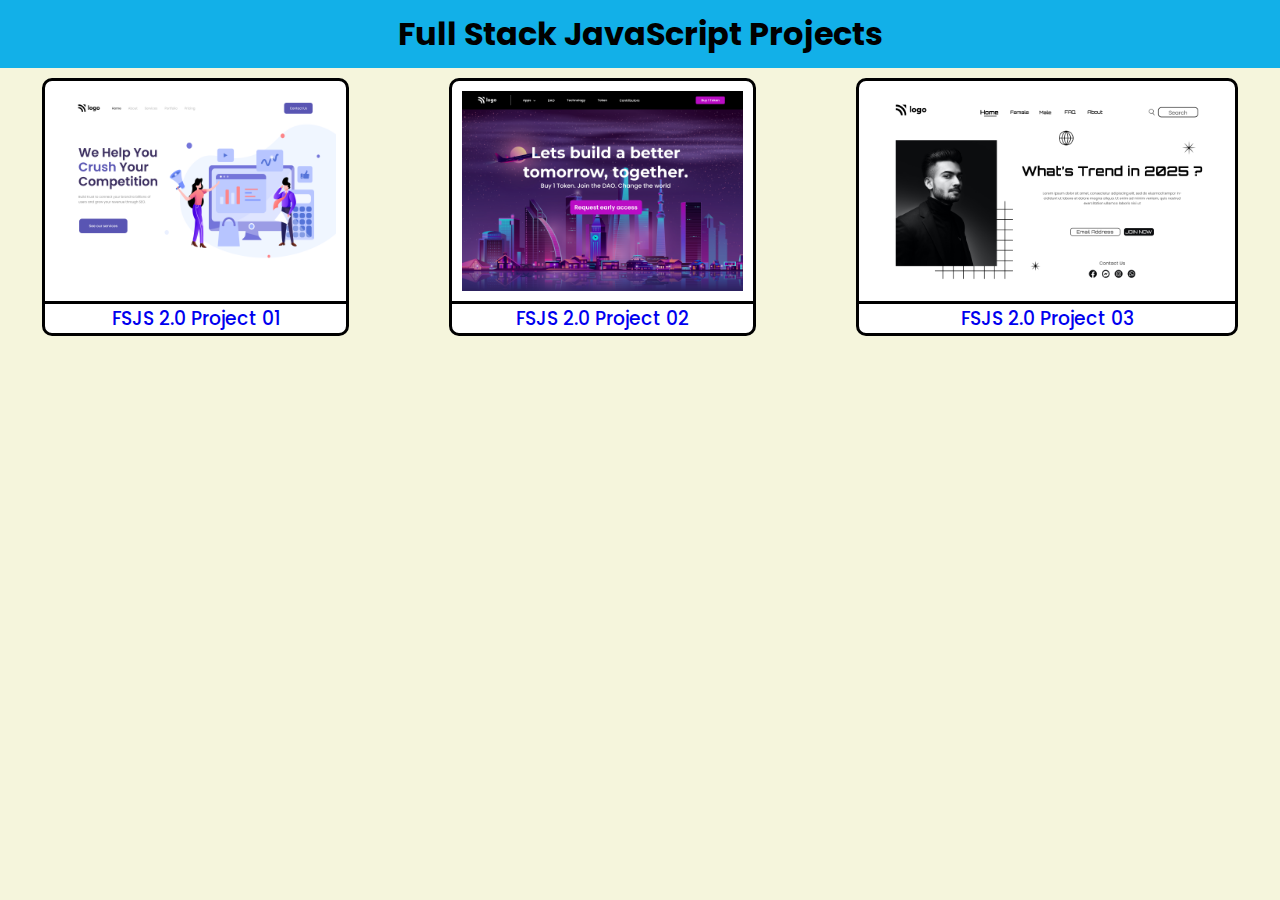
==== index.html @ 38720303 "Project page created" ====
<!DOCTYPE html>
<html lang="en">
  <head>
    <meta charset="UTF-8" />
    <meta http-equiv="X-UA-Compatible" content="IE=edge" />
    <meta name="viewport" content="width=device-width, initial-scale=1.0" />
    <link rel="stylesheet" href="style.css" />
    <link rel="preconnect" href="https://fonts.googleapis.com" />
    <link rel="preconnect" href="https://fonts.gstatic.com" crossorigin />
    <link
      href="https://fonts.googleapis.com/css2?family=Poppins:wght@200;300;400;500;600;700&display=swap"
      rel="stylesheet"
    />
    <link rel="preconnect" href="https://fonts.googleapis.com" />
    <link rel="preconnect" href="https://fonts.gstatic.com" crossorigin />
    <link
      href="https://fonts.googleapis.com/css2?family=Orbitron:wght@400;500;600;700;800&display=swap"
      rel="stylesheet"
    />
    <title>Projects</title>
  </head>
  <body>
    <h1>Full Stack JavaScript Projects</h1>
    <div class="card">
      <div class="card-item">
        <div class="output">
          <img
            src="FSJS 2.0 Project 01/output.png"
            alt="project 1 output.png"
          />
        </div>
        <h3>
          <a href="FSJS 2.0 Project 01/index.html">FSJS 2.0 Project 01</a>
        </h3>
      </div>
      <div class="card-item">
        <div class="output">
          <img
            src="FSJS 2.0 Project 02/output.png"
            alt="project 2 output.png"
          />
        </div>
        <h3>
          <a href="FSJS 2.0 Project 02/index.html">FSJS 2.0 Project 02</a>
        </h3>
      </div>
      <div class="card-item">
        <div class="output">
          <img
            src="FSJS 2.0 Project 03/output.png"
            alt="project 3 output.png"
          />
        </div>
        <h3>
          <a href="FSJS 2.0 Project 03/index.html">FSJS 2.0 Project 03</a>
        </h3>
      </div>
    </div>
  </body>
</html>
---- style.css ----
* {
  margin: 0;
  padding: 0;
}

body {
  text-align: center;
  font-family: "Poppins", sans-serif;
  background-color: #f5f5dc;
}

h1 {
  background-color: #12b0e8;
  padding: 10px;
}
.card {
  display: flex;
  flex-wrap: wrap;
  justify-content: center;
  gap: 100px;
  margin: 10px;
}

.card-item {
  border: 3px solid #000000;
  border-radius: 10px;
  background-color: #ffffff;
}

.card-item img {
  height: inherit;
}

.output {
  padding: 10px;
  border-bottom: 3px solid #000000;
  height: 200px;
}

a {
  text-decoration: none;
  font-weight: 500;
}
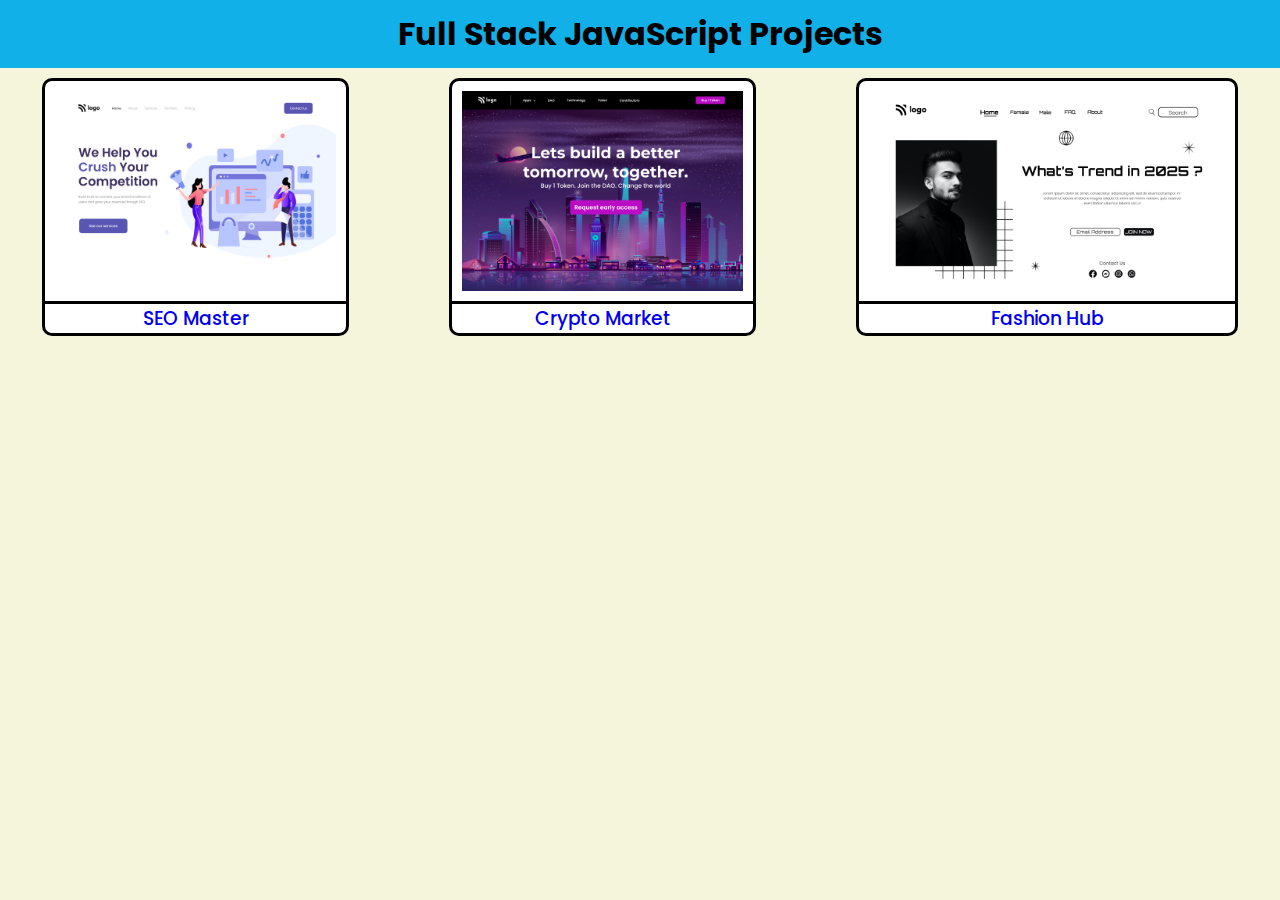
==== commit dc4fdcf7: "update project heading" ====
--- a/index.html
+++ b/index.html
@@ -30,7 +30,7 @@
           />
         </div>
         <h3>
-          <a href="FSJS 2.0 Project 01/index.html">FSJS 2.0 Project 01</a>
+          <a href="FSJS 2.0 Project 01/index.html">SEO Master</a>
         </h3>
       </div>
       <div class="card-item">
@@ -41,7 +41,7 @@
           />
         </div>
         <h3>
-          <a href="FSJS 2.0 Project 02/index.html">FSJS 2.0 Project 02</a>
+          <a href="FSJS 2.0 Project 02/index.html">Crypto Market</a>
         </h3>
       </div>
       <div class="card-item">
@@ -52,7 +52,7 @@
           />
         </div>
         <h3>
-          <a href="FSJS 2.0 Project 03/index.html">FSJS 2.0 Project 03</a>
+          <a href="FSJS 2.0 Project 03/index.html">Fashion Hub</a>
         </h3>
       </div>
     </div>
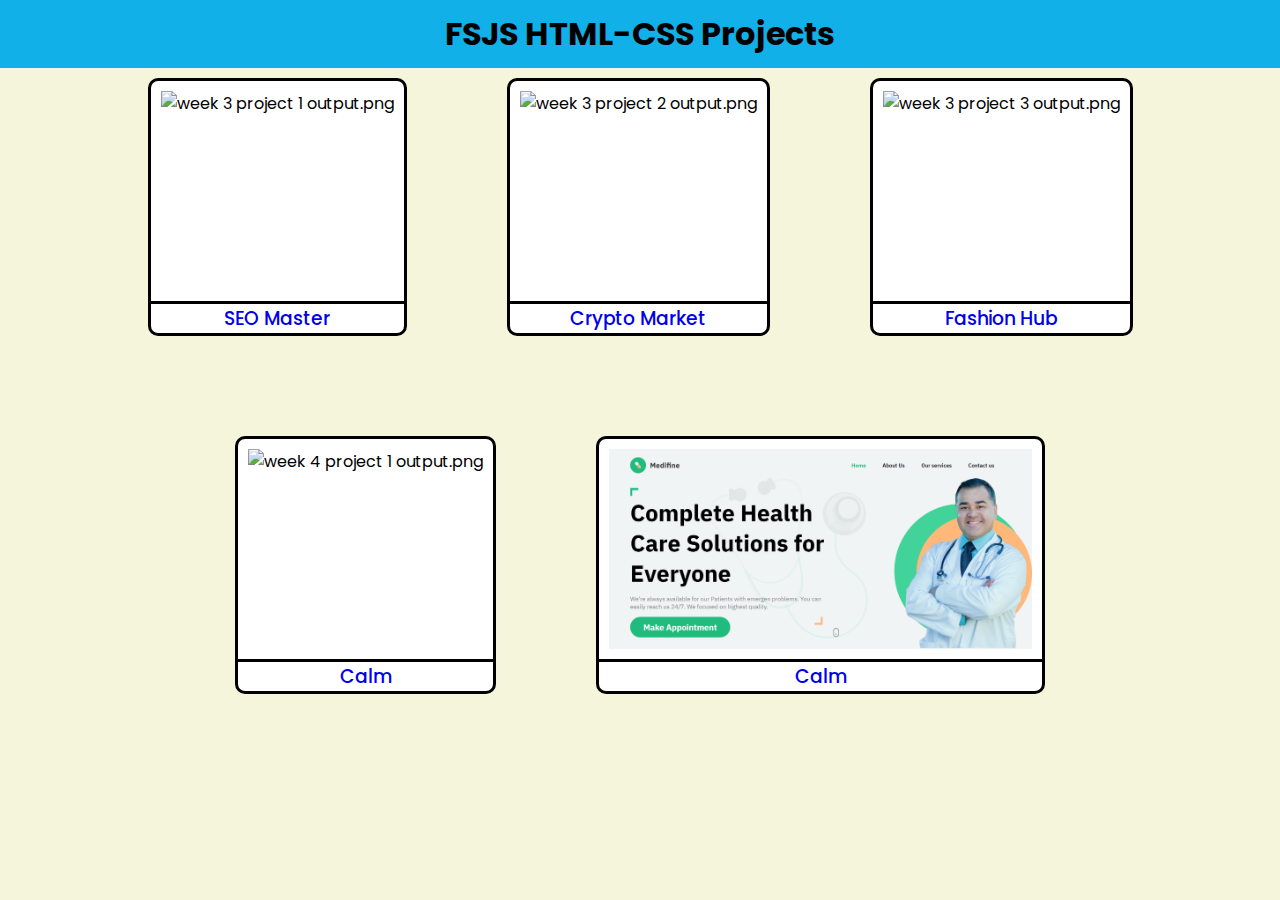
==== commit b1a80f1d: "Medifine page done" ====
--- a/index.html
+++ b/index.html
@@ -1,60 +1,66 @@
 <!DOCTYPE html>
 <html lang="en">
-  <head>
-    <meta charset="UTF-8" />
-    <meta http-equiv="X-UA-Compatible" content="IE=edge" />
-    <meta name="viewport" content="width=device-width, initial-scale=1.0" />
-    <link rel="stylesheet" href="style.css" />
-    <link rel="preconnect" href="https://fonts.googleapis.com" />
-    <link rel="preconnect" href="https://fonts.gstatic.com" crossorigin />
-    <link
-      href="https://fonts.googleapis.com/css2?family=Poppins:wght@200;300;400;500;600;700&display=swap"
-      rel="stylesheet"
-    />
-    <link rel="preconnect" href="https://fonts.googleapis.com" />
-    <link rel="preconnect" href="https://fonts.gstatic.com" crossorigin />
-    <link
-      href="https://fonts.googleapis.com/css2?family=Orbitron:wght@400;500;600;700;800&display=swap"
-      rel="stylesheet"
-    />
-    <title>Projects</title>
-  </head>
-  <body>
-    <h1>Full Stack JavaScript Projects</h1>
-    <div class="card">
-      <div class="card-item">
-        <div class="output">
-          <img
-            src="FSJS 2.0 Project 01/output.png"
-            alt="project 1 output.png"
-          />
-        </div>
-        <h3>
-          <a href="FSJS 2.0 Project 01/index.html">SEO Master</a>
-        </h3>
+
+<head>
+  <meta charset="UTF-8" />
+  <meta http-equiv="X-UA-Compatible" content="IE=edge" />
+  <meta name="viewport" content="width=device-width, initial-scale=1.0" />
+  <link rel="stylesheet" href="style.css" />
+  <link rel="preconnect" href="https://fonts.googleapis.com" />
+  <link rel="preconnect" href="https://fonts.gstatic.com" crossorigin />
+  <link href="https://fonts.googleapis.com/css2?family=Poppins:wght@200;300;400;500;600;700&display=swap"
+    rel="stylesheet" />
+  <link rel="preconnect" href="https://fonts.googleapis.com" />
+  <link rel="preconnect" href="https://fonts.gstatic.com" crossorigin />
+  <link href="https://fonts.googleapis.com/css2?family=Orbitron:wght@400;500;600;700;800&display=swap"
+    rel="stylesheet" />
+  <title>Projects</title>
+</head>
+
+<body>
+  <h1>FSJS HTML-CSS Projects</h1>
+  <div class="card">
+    <div class="card-item">
+      <div class="output">
+        <img src="Week 3/Project 1/output.png" alt="week 3 project 1 output.png" />
       </div>
-      <div class="card-item">
-        <div class="output">
-          <img
-            src="FSJS 2.0 Project 02/output.png"
-            alt="project 2 output.png"
-          />
-        </div>
-        <h3>
-          <a href="FSJS 2.0 Project 02/index.html">Crypto Market</a>
-        </h3>
+      <h3>
+        <a href="Week 3/Project 1/index.html">SEO Master</a>
+      </h3>
+    </div>
+    <div class="card-item">
+      <div class="output">
+        <img src="Week 3/Project 2/output.png" alt="week 3 project 2 output.png" />
       </div>
-      <div class="card-item">
-        <div class="output">
-          <img
-            src="FSJS 2.0 Project 03/output.png"
-            alt="project 3 output.png"
-          />
-        </div>
-        <h3>
-          <a href="FSJS 2.0 Project 03/index.html">Fashion Hub</a>
-        </h3>
+      <h3>
+        <a href="Week 3/Project 2/index.html">Crypto Market</a>
+      </h3>
+    </div>
+    <div class="card-item">
+      <div class="output">
+        <img src="Week 3/Project 3/output.png" alt="week 3 project 3 output.png" />
       </div>
+      <h3>
+        <a href="Week 3/Project 3/index.html">Fashion Hub</a>
+      </h3>
     </div>
-  </body>
-</html>
+    <div class="card-item">
+      <div class="output">
+        <img src="Week 4/Project 1/output.png" alt="week 4 project 1 output.png" />
+      </div>
+      <h3>
+        <a href="Week 4/Project 1/index.html">Calm</a>
+      </h3>
+    </div>
+    <div class="card-item">
+      <div class="output">
+        <img src="Week 4/Project 2/output.png" alt="week 4 project 2 output.png" />
+      </div>
+      <h3>
+        <a href="Week 4/Project 2/index.html">Calm</a>
+      </h3>
+    </div>
+  </div>
+</body>
+
+</html>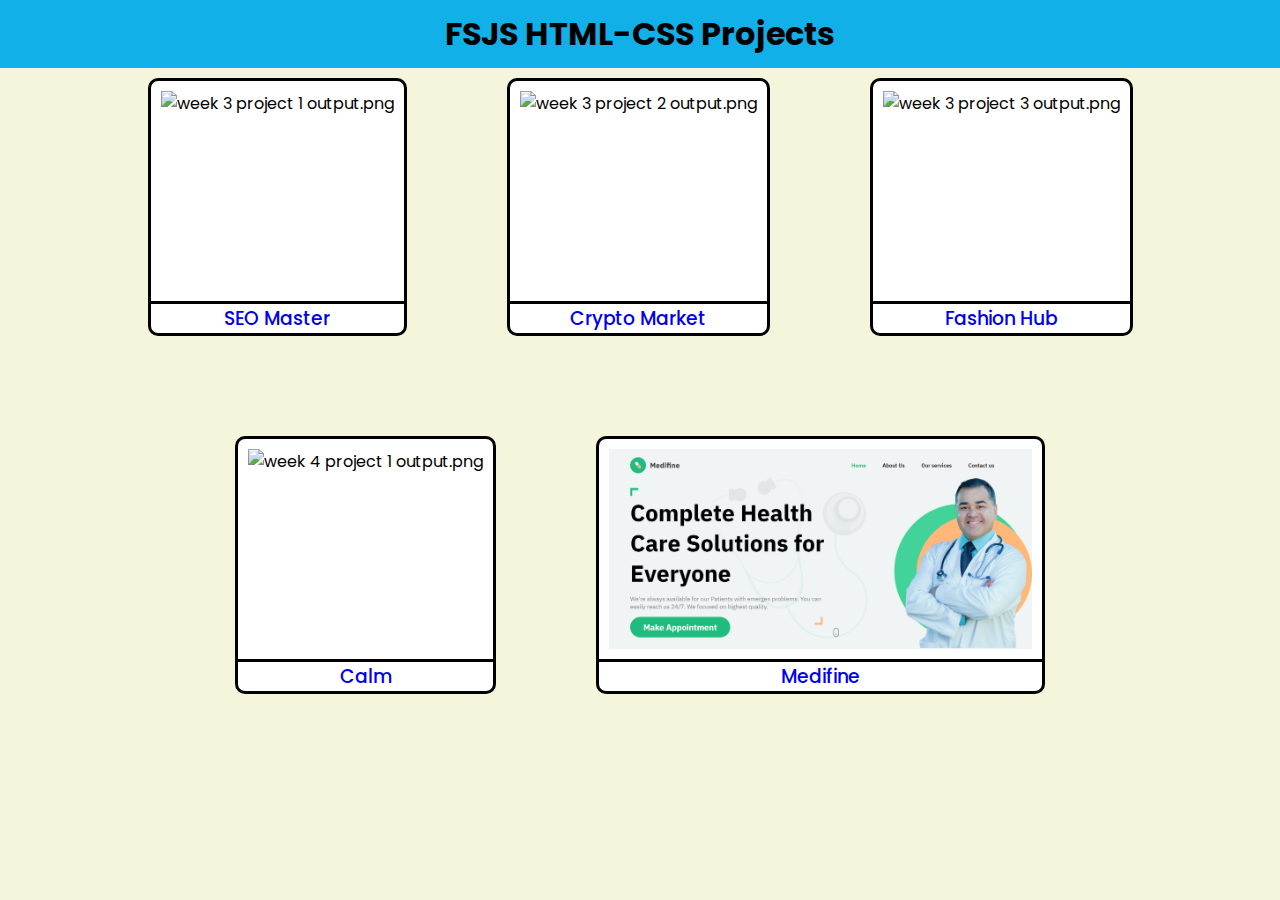
==== commit f97e8cc5: "page name fixed" ====
--- a/index.html
+++ b/index.html
@@ -1,66 +1,83 @@
 <!DOCTYPE html>
 <html lang="en">
+  <head>
+    <meta charset="UTF-8" />
+    <meta http-equiv="X-UA-Compatible" content="IE=edge" />
+    <meta name="viewport" content="width=device-width, initial-scale=1.0" />
+    <link rel="stylesheet" href="style.css" />
+    <link rel="preconnect" href="https://fonts.googleapis.com" />
+    <link rel="preconnect" href="https://fonts.gstatic.com" crossorigin />
+    <link
+      href="https://fonts.googleapis.com/css2?family=Poppins:wght@200;300;400;500;600;700&display=swap"
+      rel="stylesheet"
+    />
+    <link rel="preconnect" href="https://fonts.googleapis.com" />
+    <link rel="preconnect" href="https://fonts.gstatic.com" crossorigin />
+    <link
+      href="https://fonts.googleapis.com/css2?family=Orbitron:wght@400;500;600;700;800&display=swap"
+      rel="stylesheet"
+    />
+    <title>Projects</title>
+  </head>
 
-<head>
-  <meta charset="UTF-8" />
-  <meta http-equiv="X-UA-Compatible" content="IE=edge" />
-  <meta name="viewport" content="width=device-width, initial-scale=1.0" />
-  <link rel="stylesheet" href="style.css" />
-  <link rel="preconnect" href="https://fonts.googleapis.com" />
-  <link rel="preconnect" href="https://fonts.gstatic.com" crossorigin />
-  <link href="https://fonts.googleapis.com/css2?family=Poppins:wght@200;300;400;500;600;700&display=swap"
-    rel="stylesheet" />
-  <link rel="preconnect" href="https://fonts.googleapis.com" />
-  <link rel="preconnect" href="https://fonts.gstatic.com" crossorigin />
-  <link href="https://fonts.googleapis.com/css2?family=Orbitron:wght@400;500;600;700;800&display=swap"
-    rel="stylesheet" />
-  <title>Projects</title>
-</head>
-
-<body>
-  <h1>FSJS HTML-CSS Projects</h1>
-  <div class="card">
-    <div class="card-item">
-      <div class="output">
-        <img src="Week 3/Project 1/output.png" alt="week 3 project 1 output.png" />
+  <body>
+    <h1>FSJS HTML-CSS Projects</h1>
+    <div class="card">
+      <div class="card-item">
+        <div class="output">
+          <img
+            src="Week 3/Project 1/output.png"
+            alt="week 3 project 1 output.png"
+          />
+        </div>
+        <h3>
+          <a href="Week 3/Project 1/index.html">SEO Master</a>
+        </h3>
       </div>
-      <h3>
-        <a href="Week 3/Project 1/index.html">SEO Master</a>
-      </h3>
+      <div class="card-item">
+        <div class="output">
+          <img
+            src="Week 3/Project 2/output.png"
+            alt="week 3 project 2 output.png"
+          />
+        </div>
+        <h3>
+          <a href="Week 3/Project 2/index.html">Crypto Market</a>
+        </h3>
+      </div>
+      <div class="card-item">
+        <div class="output">
+          <img
+            src="Week 3/Project 3/output.png"
+            alt="week 3 project 3 output.png"
+          />
+        </div>
+        <h3>
+          <a href="Week 3/Project 3/index.html">Fashion Hub</a>
+        </h3>
+      </div>
+      <div class="card-item">
+        <div class="output">
+          <img
+            src="Week 4/Project 1/output.png"
+            alt="week 4 project 1 output.png"
+          />
+        </div>
+        <h3>
+          <a href="Week 4/Project 1/index.html">Calm</a>
+        </h3>
+      </div>
+      <div class="card-item">
+        <div class="output">
+          <img
+            src="Week 4/Project 2/output.png"
+            alt="week 4 project 2 output.png"
+          />
+        </div>
+        <h3>
+          <a href="Week 4/Project 2/index.html">Medifine</a>
+        </h3>
+      </div>
     </div>
-    <div class="card-item">
-      <div class="output">
-        <img src="Week 3/Project 2/output.png" alt="week 3 project 2 output.png" />
-      </div>
-      <h3>
-        <a href="Week 3/Project 2/index.html">Crypto Market</a>
-      </h3>
-    </div>
-    <div class="card-item">
-      <div class="output">
-        <img src="Week 3/Project 3/output.png" alt="week 3 project 3 output.png" />
-      </div>
-      <h3>
-        <a href="Week 3/Project 3/index.html">Fashion Hub</a>
-      </h3>
-    </div>
-    <div class="card-item">
-      <div class="output">
-        <img src="Week 4/Project 1/output.png" alt="week 4 project 1 output.png" />
-      </div>
-      <h3>
-        <a href="Week 4/Project 1/index.html">Calm</a>
-      </h3>
-    </div>
-    <div class="card-item">
-      <div class="output">
-        <img src="Week 4/Project 2/output.png" alt="week 4 project 2 output.png" />
-      </div>
-      <h3>
-        <a href="Week 4/Project 2/index.html">Calm</a>
-      </h3>
-    </div>
-  </div>
-</body>
-
-</html>+  </body>
+</html>
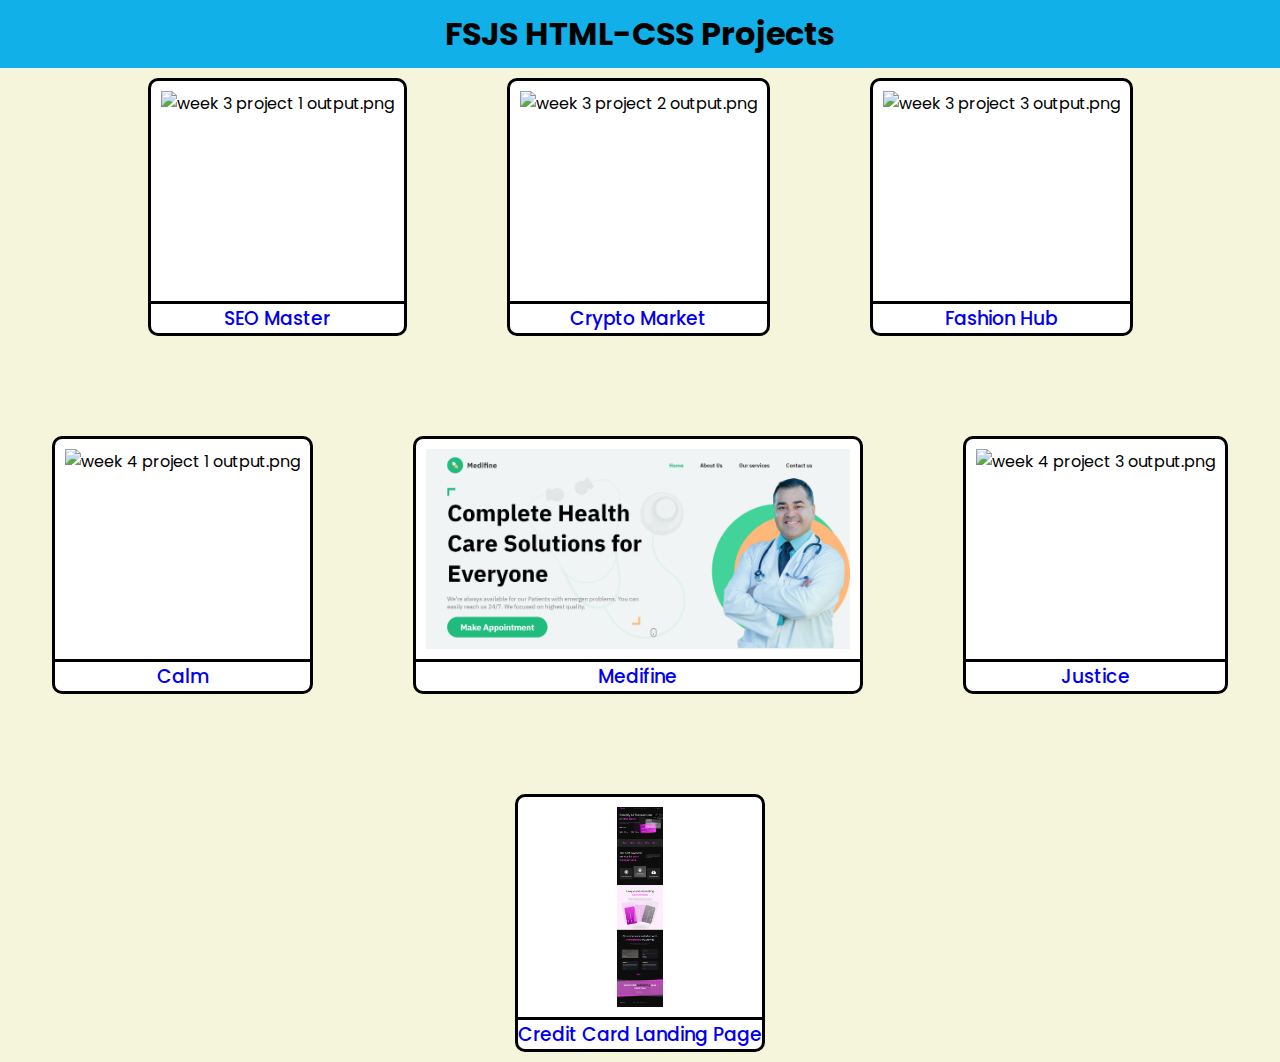
==== commit 5403d016: "Credit card landing page done" ====
--- a/index.html
+++ b/index.html
@@ -78,6 +78,28 @@
           <a href="Week 4/Project 2/index.html">Medifine</a>
         </h3>
       </div>
+      <div class="card-item">
+        <div class="output">
+          <img
+            src="Week 4/Project 3/output.png"
+            alt="week 4 project 3 output.png"
+          />
+        </div>
+        <h3>
+          <a href="Week 4/Project 3/index.html">Justice</a>
+        </h3>
+      </div>
+      <div class="card-item">
+        <div class="output long-image">
+          <img 
+            src="HTML and CSS/01_Project- Credit Card Landing Page/Credit card landing page.png"
+            alt="Credit card landing page.png"
+          />
+        </div>
+        <h3>
+          <a href="HTML and CSS/01_Project- Credit Card Landing Page/index.html">Credit Card Landing Page</a>
+        </h3>
+      </div>
     </div>
   </body>
 </html>
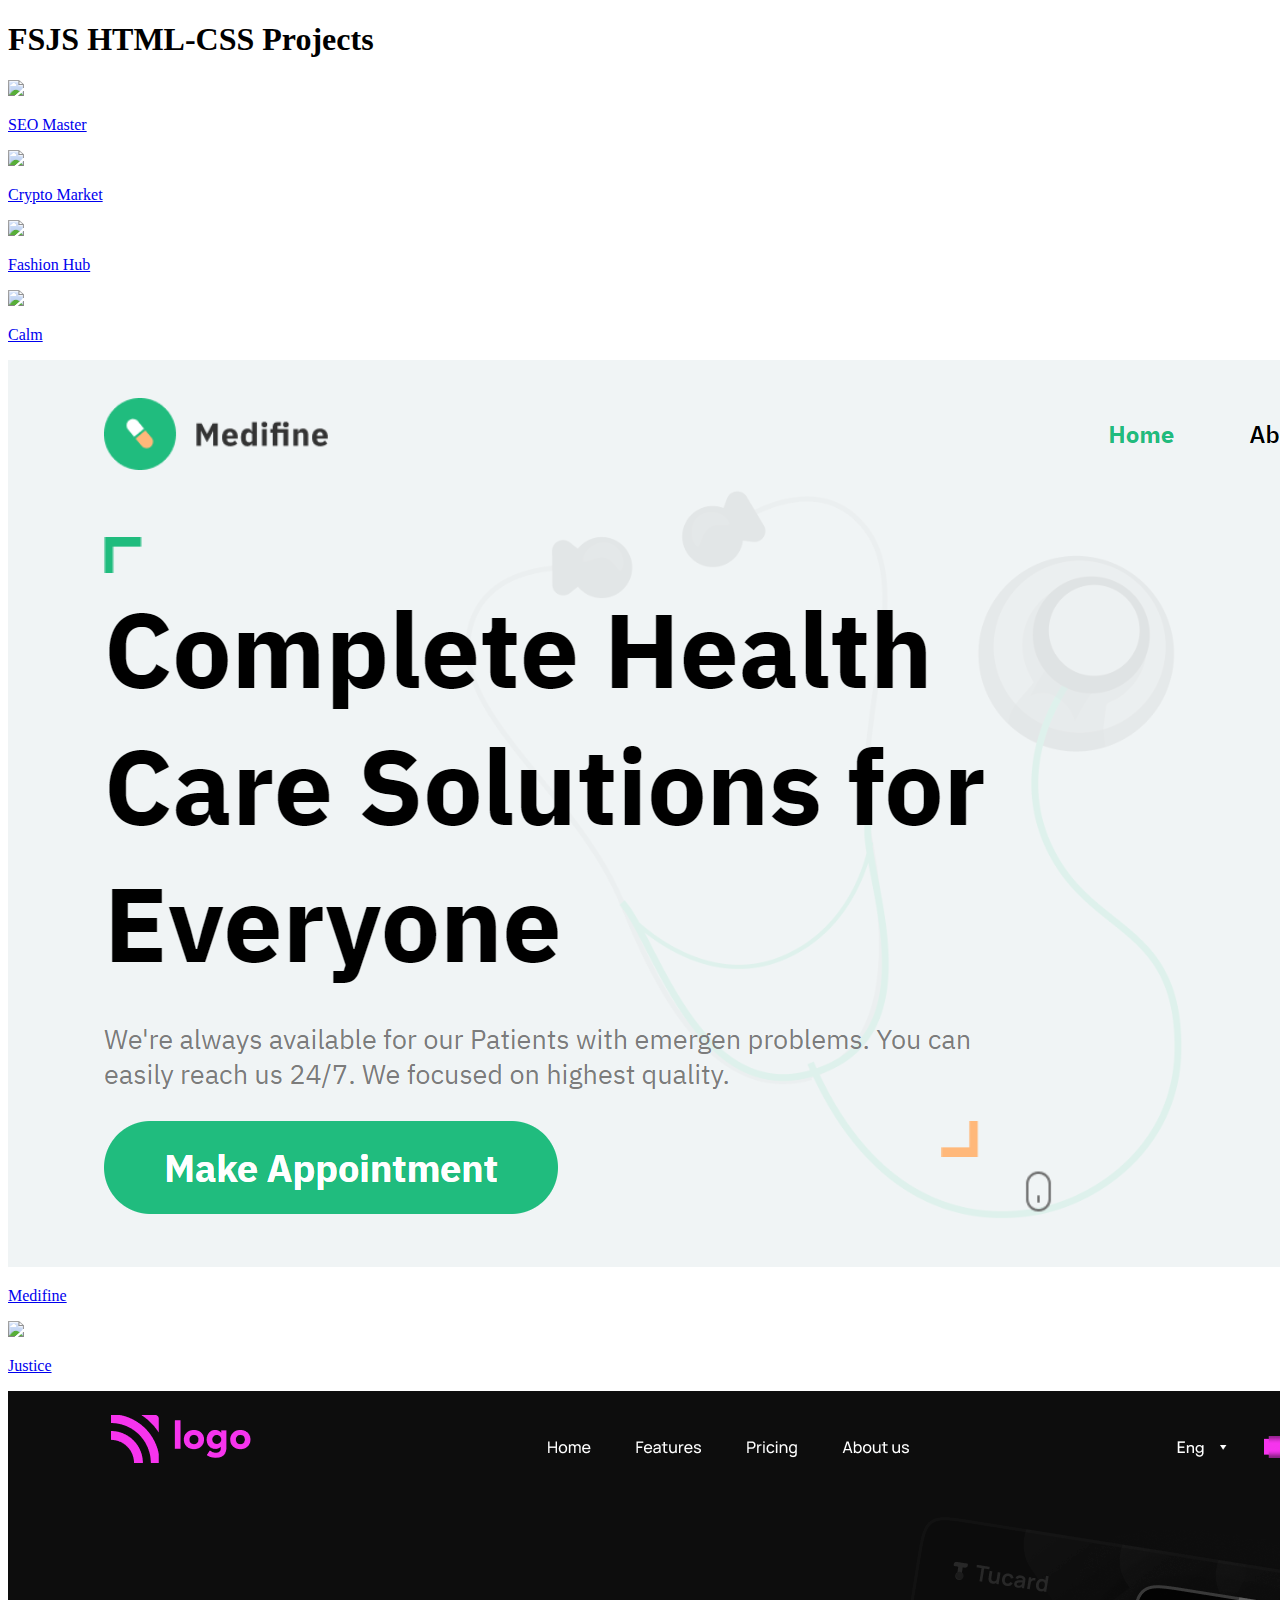
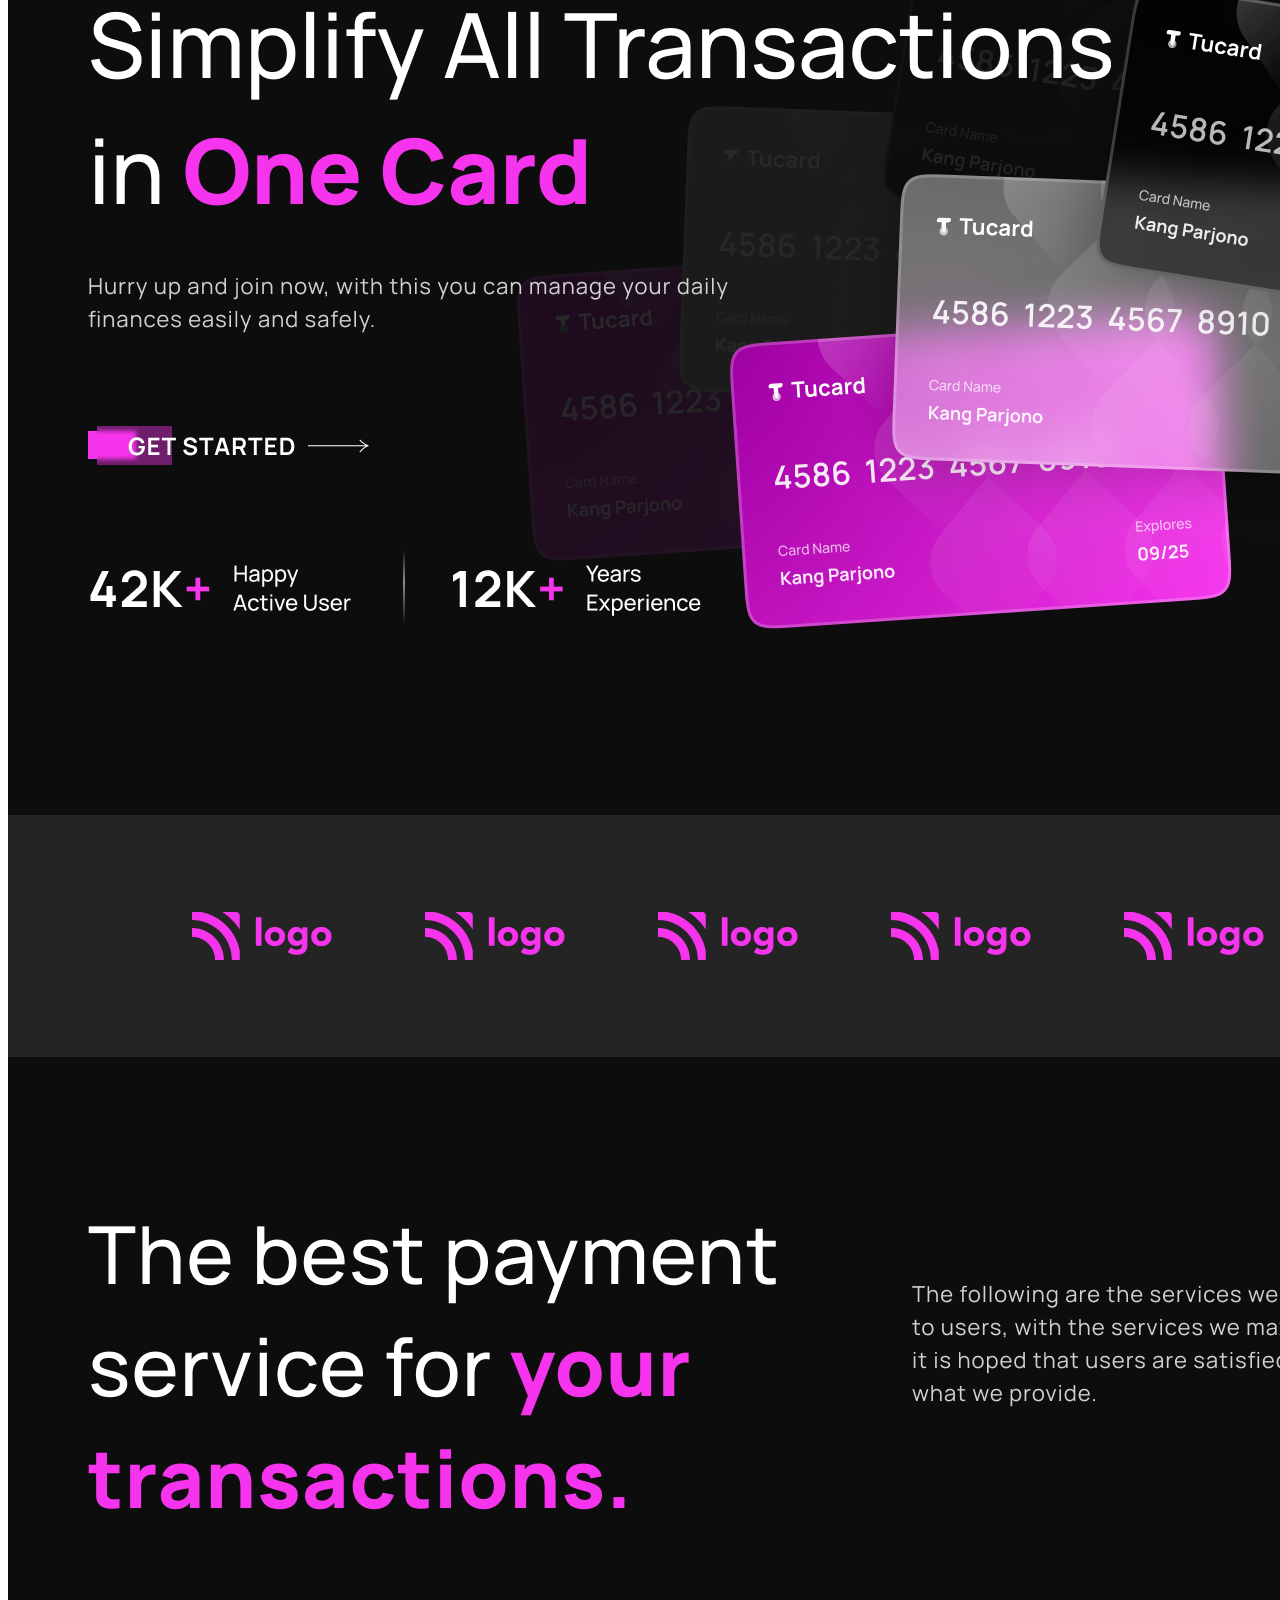
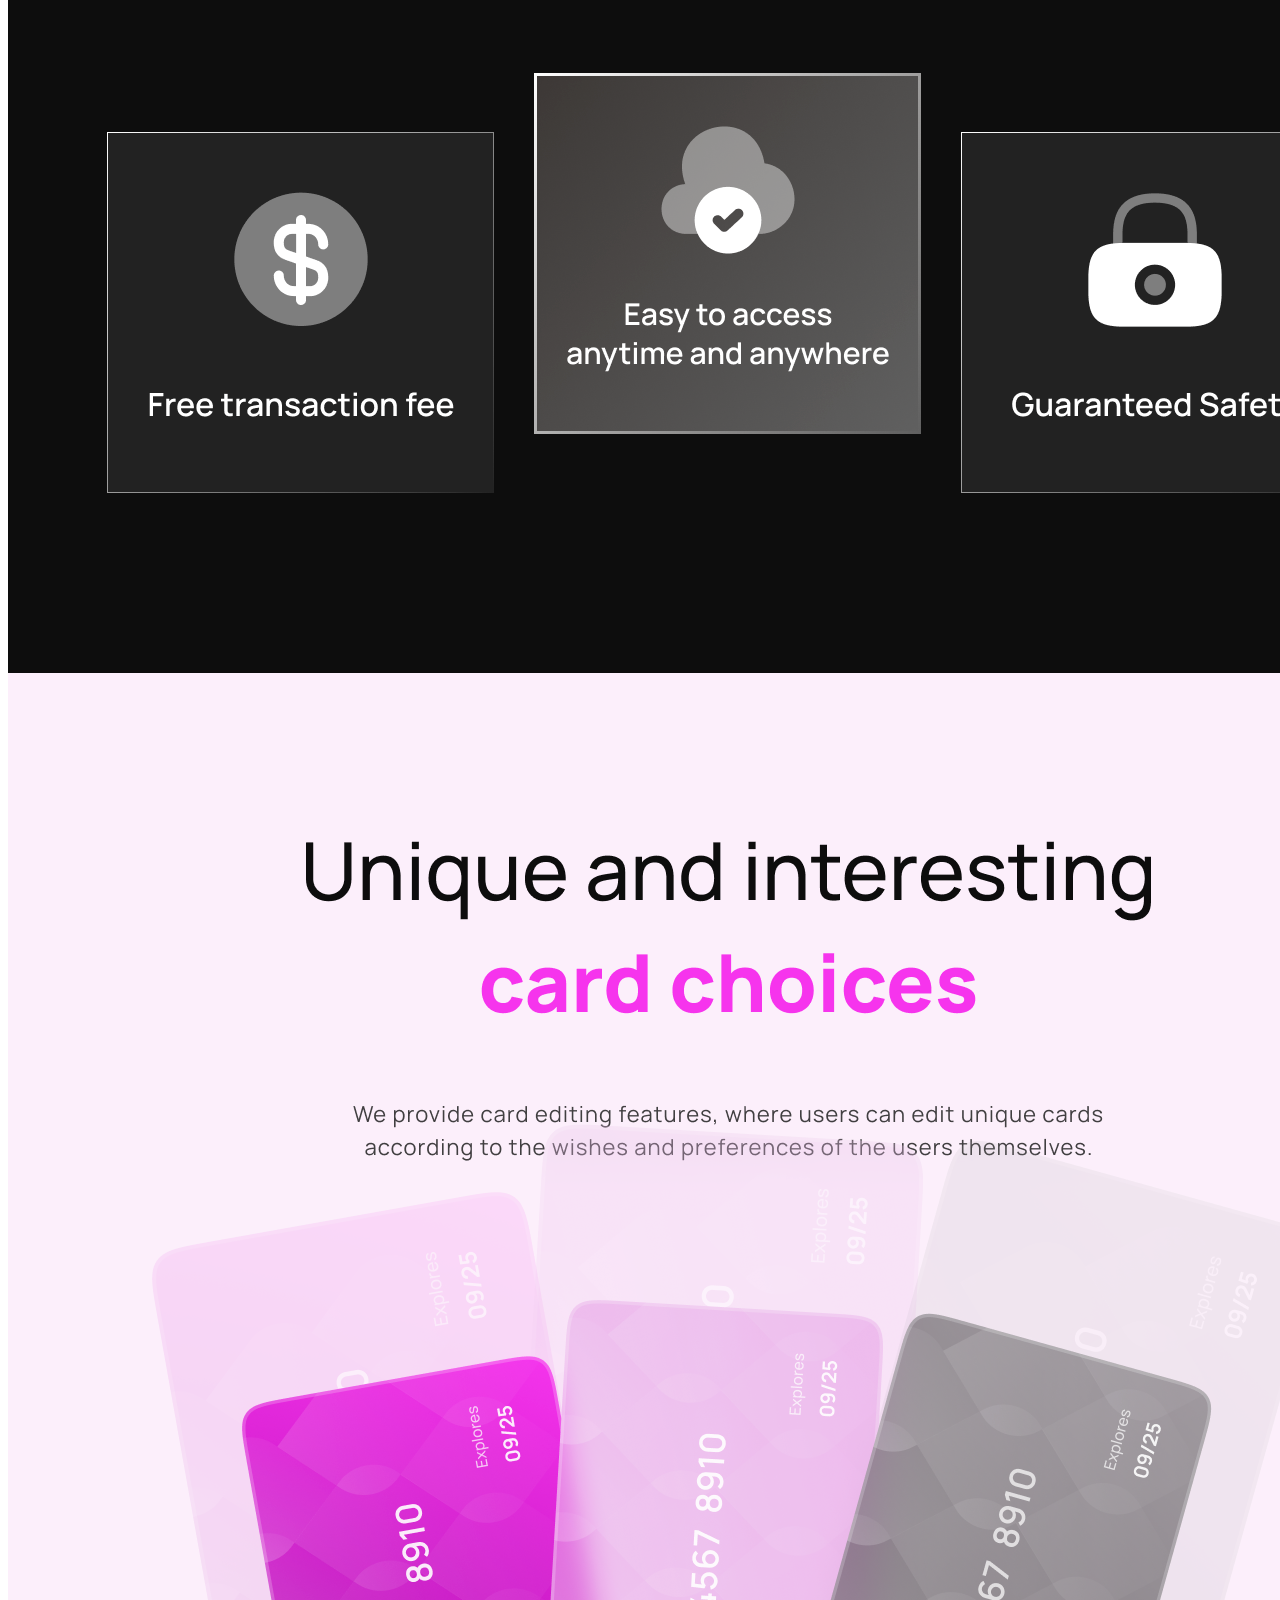
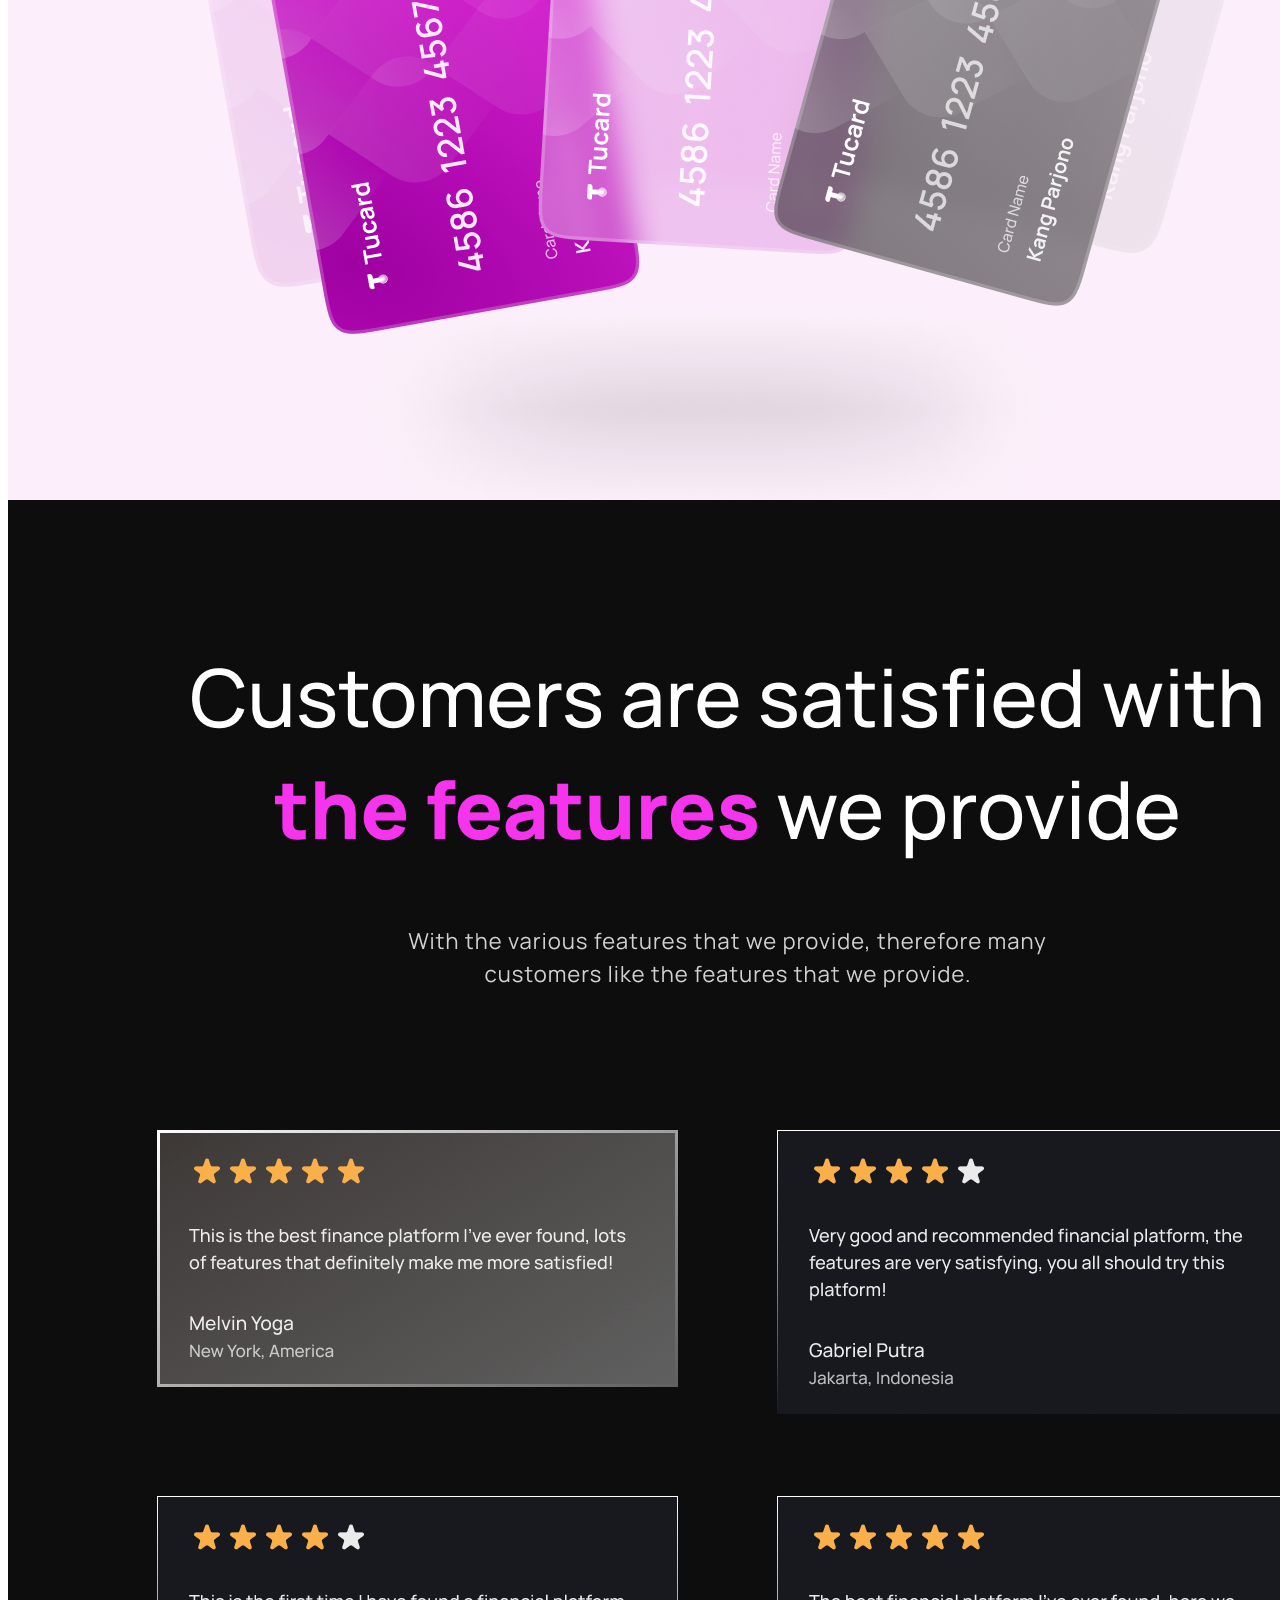
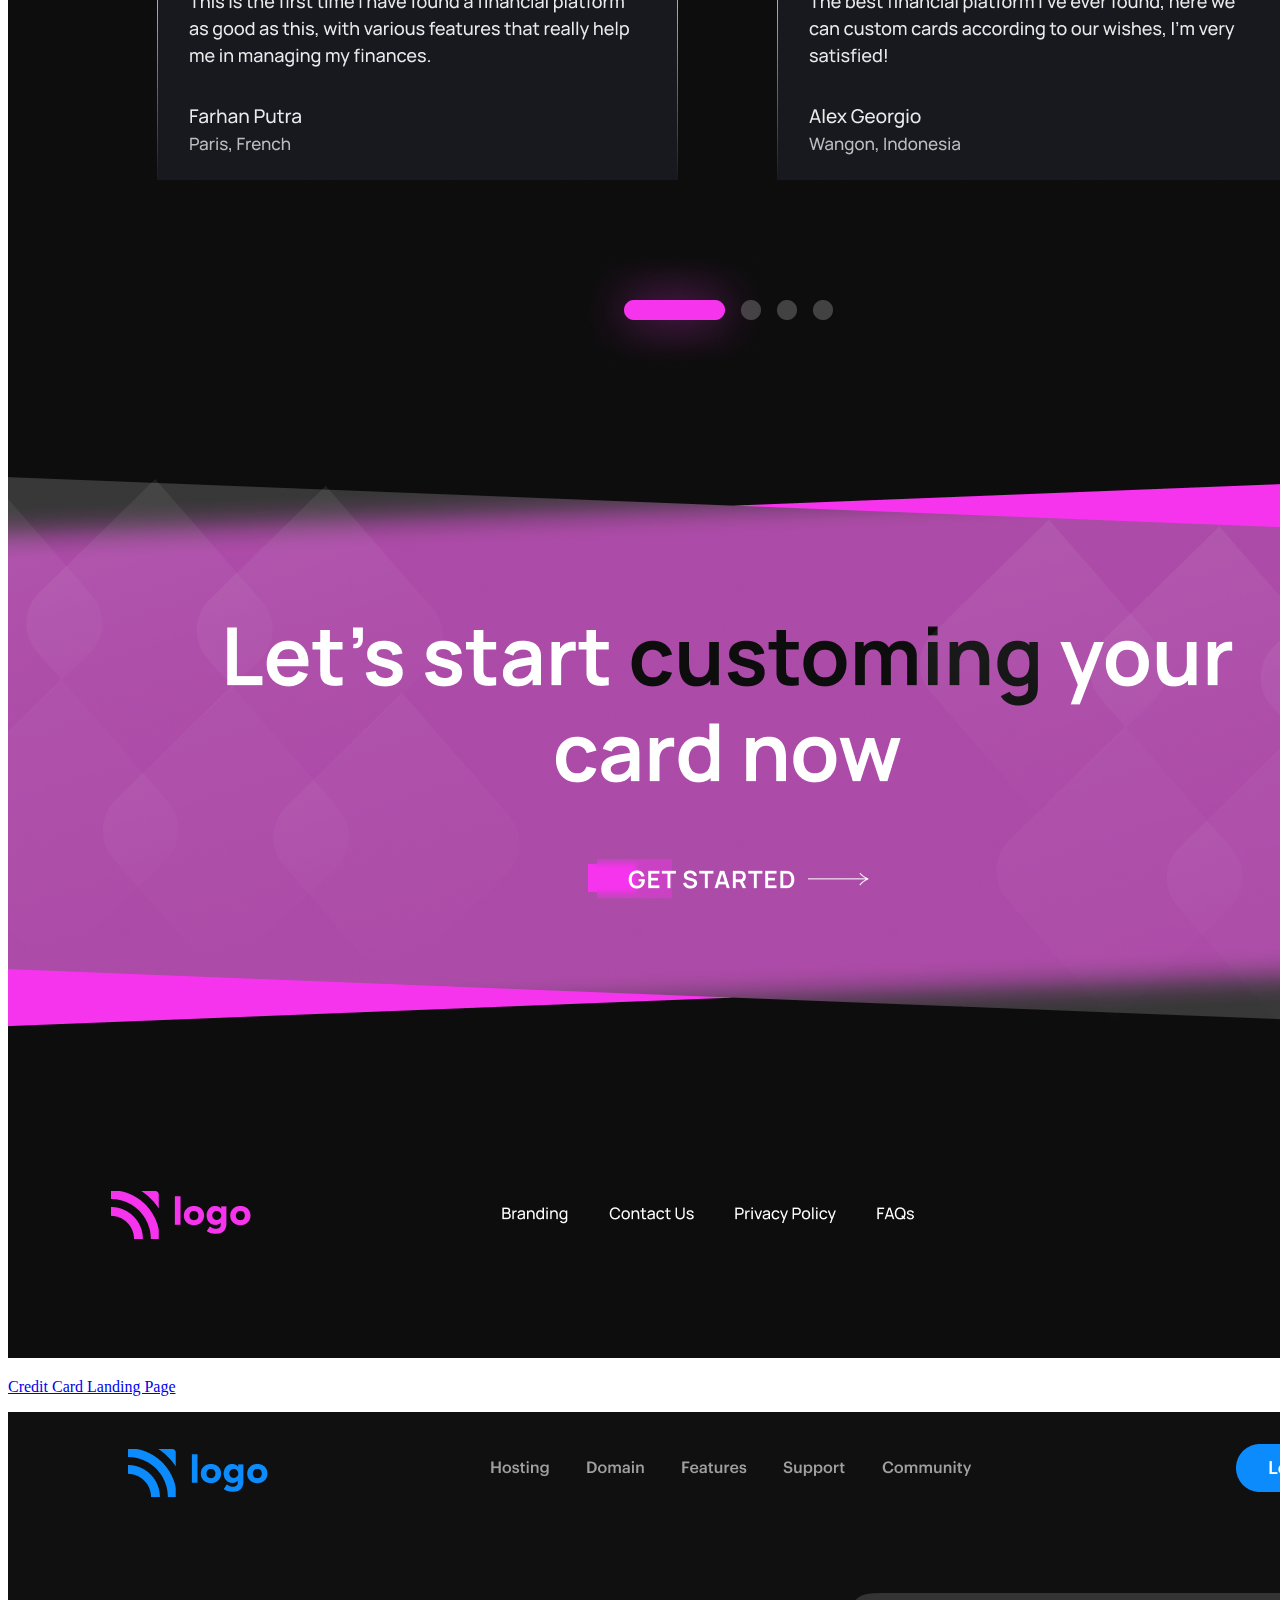
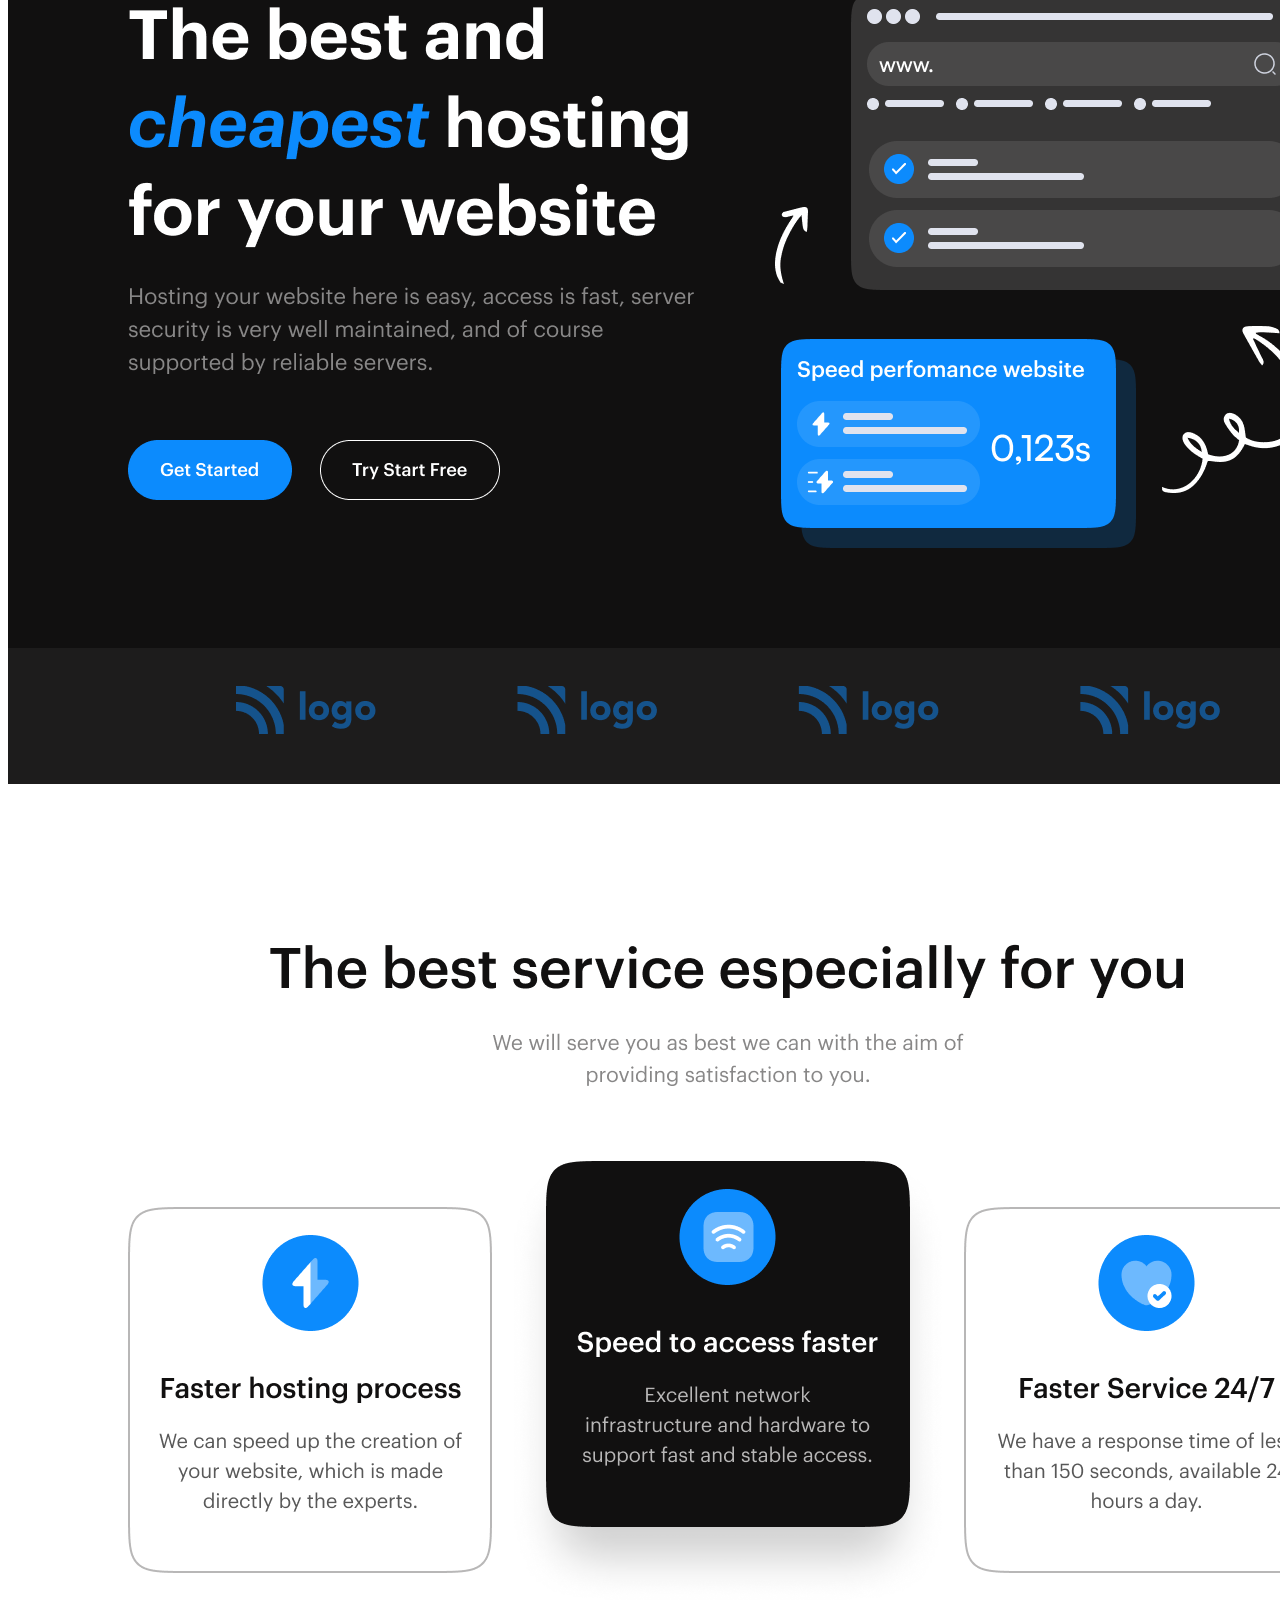
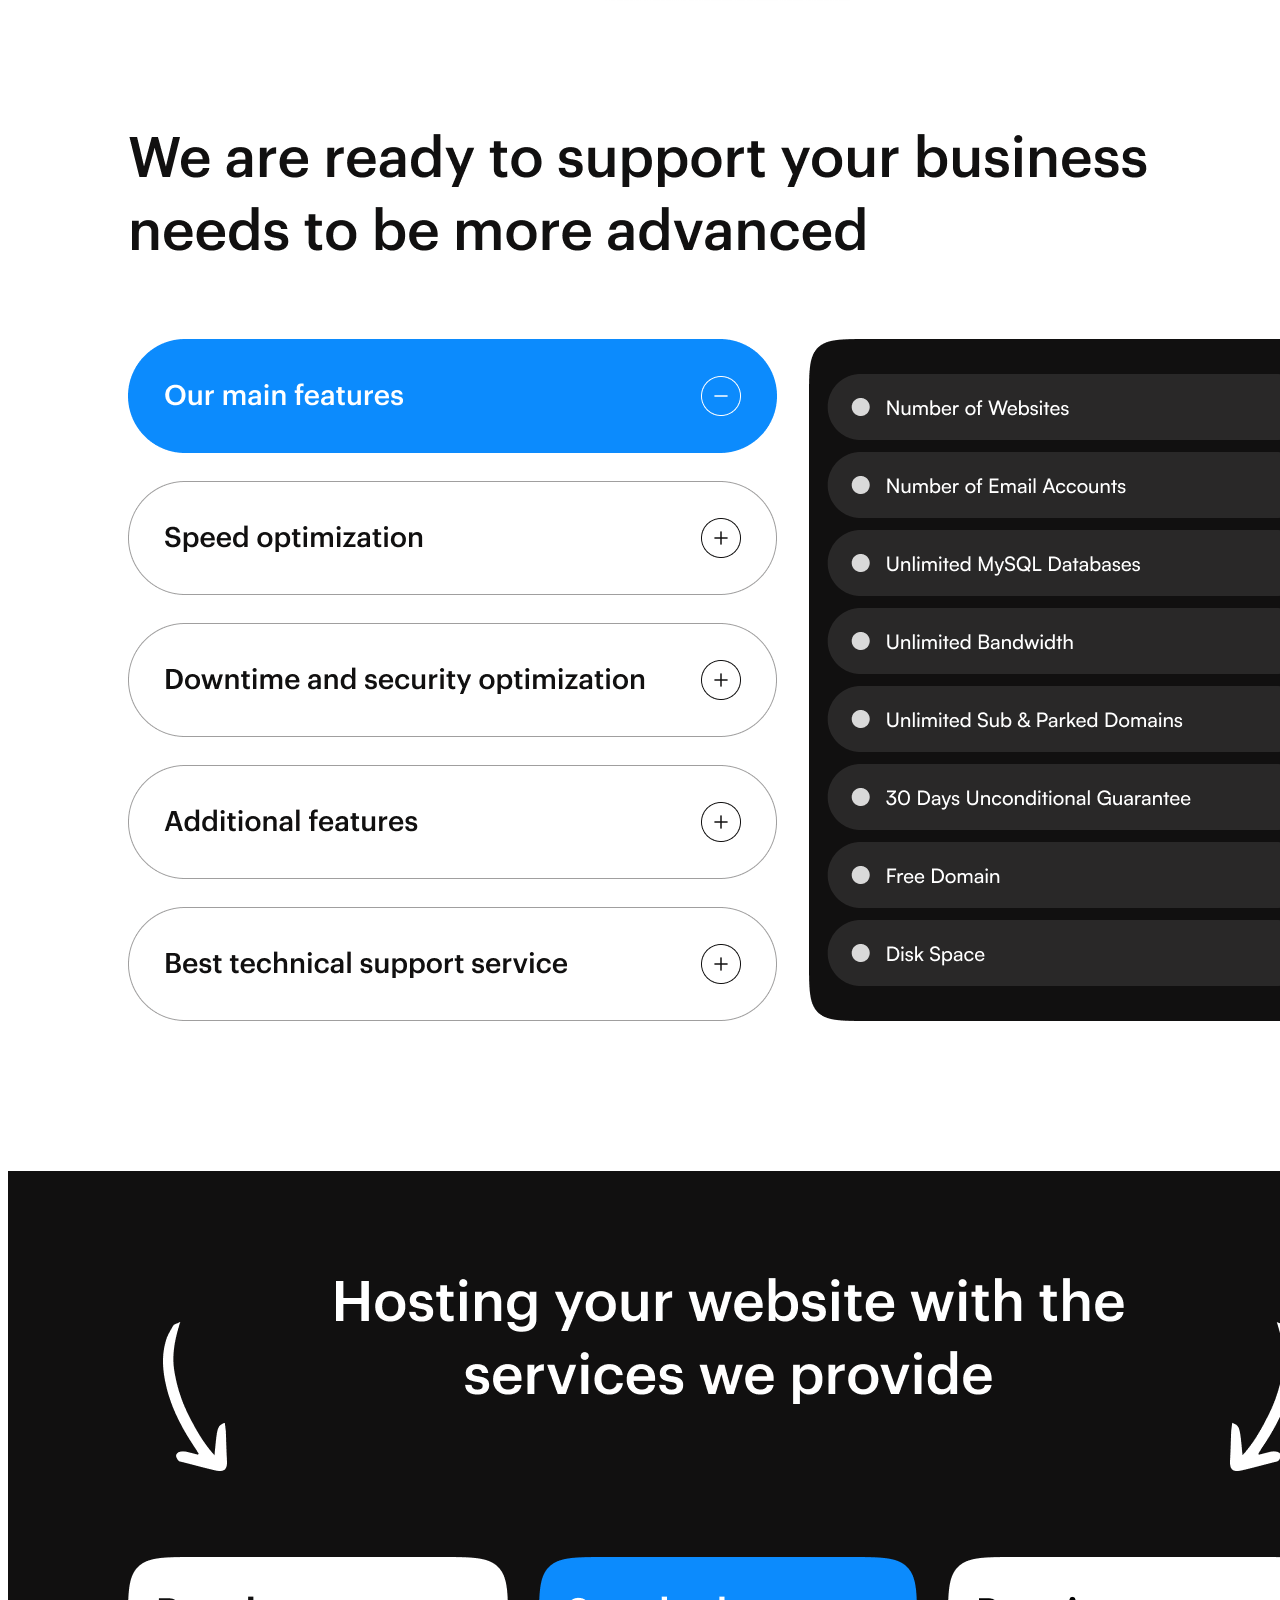
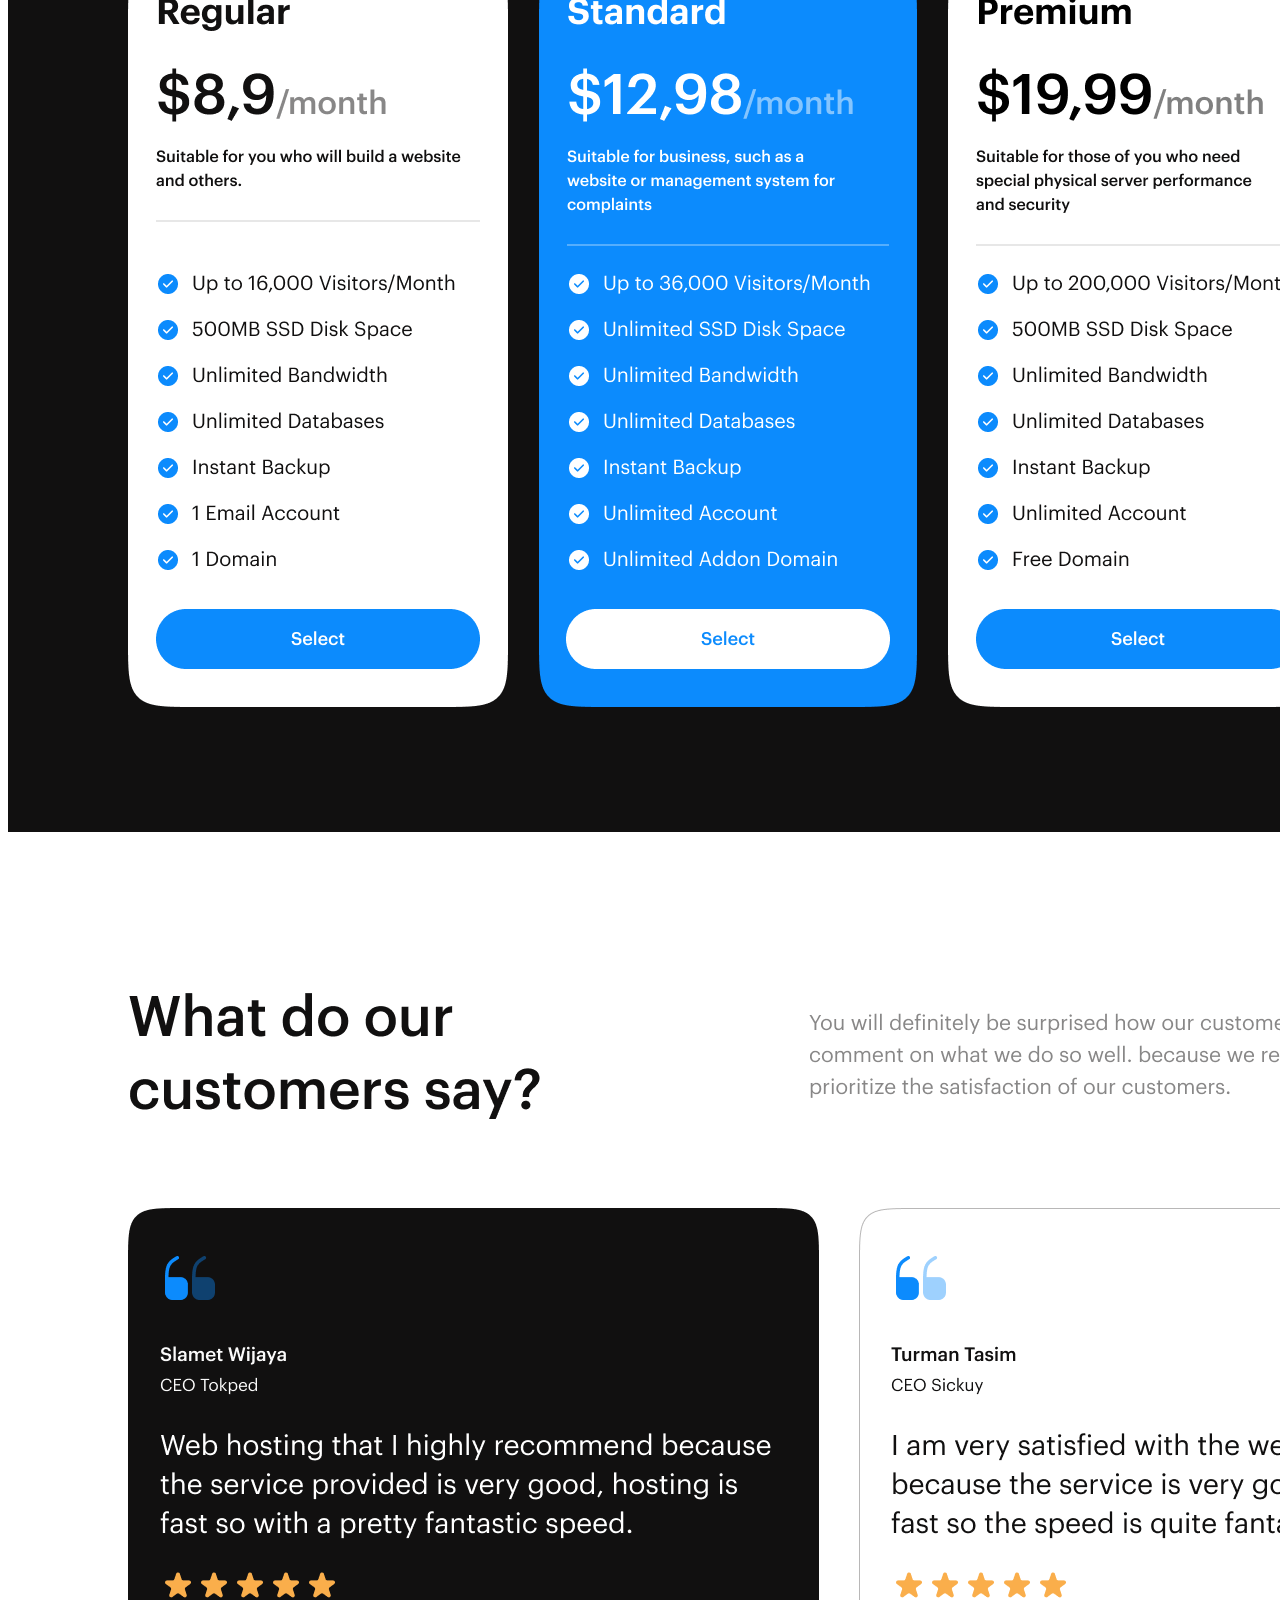
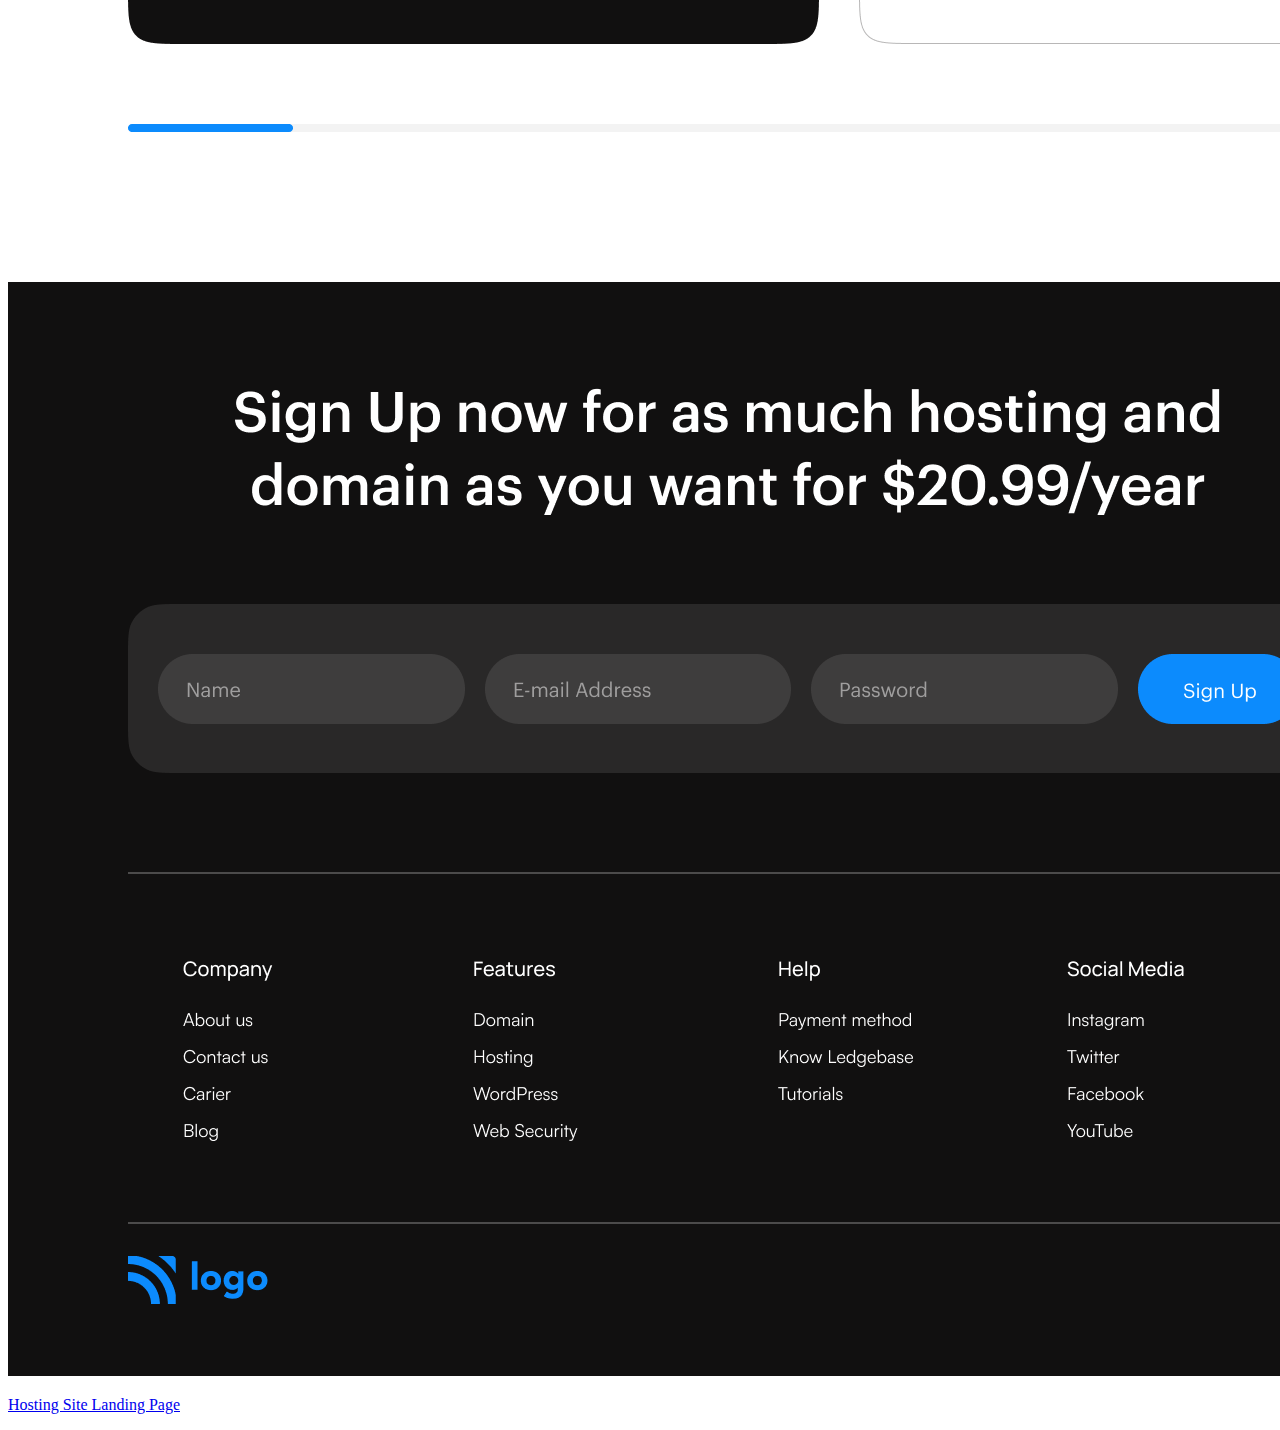
==== commit 3bb07b42: "Hosting Site Landing Page done" ====
--- a/index.html
+++ b/index.html
@@ -4,7 +4,7 @@
     <meta charset="UTF-8" />
     <meta http-equiv="X-UA-Compatible" content="IE=edge" />
     <meta name="viewport" content="width=device-width, initial-scale=1.0" />
-    <link rel="stylesheet" href="style.css" />
+    <!-- <link rel="stylesheet" href="style.css" /> -->
     <link rel="preconnect" href="https://fonts.googleapis.com" />
     <link rel="preconnect" href="https://fonts.gstatic.com" crossorigin />
     <link
@@ -17,88 +17,100 @@
       href="https://fonts.googleapis.com/css2?family=Orbitron:wght@400;500;600;700;800&display=swap"
       rel="stylesheet"
     />
+    <script src="https://cdn.tailwindcss.com"></script>
     <title>Projects</title>
   </head>
 
-  <body>
-    <h1>FSJS HTML-CSS Projects</h1>
-    <div class="card">
-      <div class="card-item">
-        <div class="output">
+  <body
+    class="bg-[radial-gradient(circle_at_bottom_left,_var(--tw-gradient-stops))] from-[#F5F5DC] to-[#11B0E8] box-border"
+  >
+    <div class="container mx-auto text-center">
+      <h1
+        class="text-6xl font-semibold my-10 py-4 px-8 rounded-xl bg-[#FFD95A] border-4 border-black shadow-xl inline-block"
+      >
+        FSJS HTML-CSS Projects
+      </h1>
+      <div class="flex flex-wrap gap-16 justify-center mb-24">
+        <div class="border-4 rounded-2xl border-black shadow-2xl bg-[#97D5E2]">
           <img
-            src="Week 3/Project 1/output.png"
-            alt="week 3 project 1 output.png"
+            class="h-72 border-b-4 border-b-black rounded-t-xl"
+            src="./Week 3/Project 1/output.png"
           />
+          <p class="text-2xl text-center p-1">
+            <a href="./Week 3/Project 1/index.html">SEO Master</a>
+          </p>
         </div>
-        <h3>
-          <a href="Week 3/Project 1/index.html">SEO Master</a>
-        </h3>
+        <div class="border-4 rounded-2xl border-black shadow-2xl bg-[#97D5E2]">
+          <img
+            class="h-72 border-b-4 border-b-black rounded-t-xl"
+            src="./Week 3/Project 2/output.png"
+          />
+          <p class="text-2xl text-center p-1">
+            <a href="./Week 3/Project 2/index.html">Crypto Market</a>
+          </p>
+        </div>
+        <div class="border-4 rounded-2xl border-black shadow-2xl bg-[#97D5E2]">
+          <img
+            class="h-72 border-b-4 border-b-black rounded-t-xl"
+            src="./Week 3/Project 3/output.png"
+          />
+          <p class="text-2xl text-center p-1">
+            <a href="./Week 3/Project 3/index.html">Fashion Hub</a>
+          </p>
+        </div>
+        <div class="border-4 rounded-2xl border-black shadow-2xl bg-[#97D5E2]">
+          <img
+            class="h-72 border-b-4 border-b-black rounded-t-xl"
+            src="./Week 4/Project 1/output.png"
+          />
+          <p class="text-2xl text-center p-1">
+            <a href="./Week 4/Project 1/index.html">Calm</a>
+          </p>
+        </div>
+        <div class="border-4 rounded-2xl border-black shadow-2xl bg-[#97D5E2]">
+          <img
+            class="h-72 border-b-4 border-b-black rounded-t-xl"
+            src="./Week 4/Project 2/output.png"
+          />
+          <p class="text-2xl text-center p-1">
+            <a href="./Week 4/Project 2/index.html">Medifine</a>
+          </p>
+        </div>
+        <div class="border-4 rounded-2xl border-black shadow-2xl bg-[#97D5E2]">
+          <img
+            class="h-72 border-b-4 border-b-black rounded-t-xl"
+            src="./Week 4/Project 3/output.png"
+          />
+          <p class="text-2xl text-center p-1">
+            <a href="./Week 4/Project 3/index.html">Justice</a>
+          </p>
+        </div>
       </div>
-      <div class="card-item">
-        <div class="output">
+      <div class="flex flex-wrap gap-16 justify-center mb-24">
+        <div class="border-4 rounded-2xl border-black shadow-2xl bg-[#97D5E2]">
           <img
-            src="Week 3/Project 2/output.png"
-            alt="week 3 project 2 output.png"
+            class="w-[400px] border-b-4 border-b-black rounded-t-xl"
+            src="./HTML and CSS/01_Project- Credit Card Landing Page/Credit card landing page.png"
           />
+          <p class="text-2xl text-center p-1">
+            <a
+              href="./HTML and CSS/01_Project- Credit Card Landing Page/index.html"
+              >Credit Card Landing Page</a
+            >
+          </p>
         </div>
-        <h3>
-          <a href="Week 3/Project 2/index.html">Crypto Market</a>
-        </h3>
-      </div>
-      <div class="card-item">
-        <div class="output">
+        <div class="border-4 rounded-2xl border-black shadow-2xl bg-[#97D5E2]">
           <img
-            src="Week 3/Project 3/output.png"
-            alt="week 3 project 3 output.png"
+            class="w-[400px] border-b-4 border-b-black rounded-t-xl"
+            src="./HTML and CSS/02_Project- Hosting Site Landing Page/Hosting Landing Page.png"
           />
+          <p class="text-2xl text-center p-1">
+            <a
+              href="./HTML and CSS/02_Project- Hosting Site Landing Page/index.html"
+              >Hosting Site Landing Page</a
+            >
+          </p>
         </div>
-        <h3>
-          <a href="Week 3/Project 3/index.html">Fashion Hub</a>
-        </h3>
-      </div>
-      <div class="card-item">
-        <div class="output">
-          <img
-            src="Week 4/Project 1/output.png"
-            alt="week 4 project 1 output.png"
-          />
-        </div>
-        <h3>
-          <a href="Week 4/Project 1/index.html">Calm</a>
-        </h3>
-      </div>
-      <div class="card-item">
-        <div class="output">
-          <img
-            src="Week 4/Project 2/output.png"
-            alt="week 4 project 2 output.png"
-          />
-        </div>
-        <h3>
-          <a href="Week 4/Project 2/index.html">Medifine</a>
-        </h3>
-      </div>
-      <div class="card-item">
-        <div class="output">
-          <img
-            src="Week 4/Project 3/output.png"
-            alt="week 4 project 3 output.png"
-          />
-        </div>
-        <h3>
-          <a href="Week 4/Project 3/index.html">Justice</a>
-        </h3>
-      </div>
-      <div class="card-item">
-        <div class="output long-image">
-          <img 
-            src="HTML and CSS/01_Project- Credit Card Landing Page/Credit card landing page.png"
-            alt="Credit card landing page.png"
-          />
-        </div>
-        <h3>
-          <a href="HTML and CSS/01_Project- Credit Card Landing Page/index.html">Credit Card Landing Page</a>
-        </h3>
       </div>
     </div>
   </body>
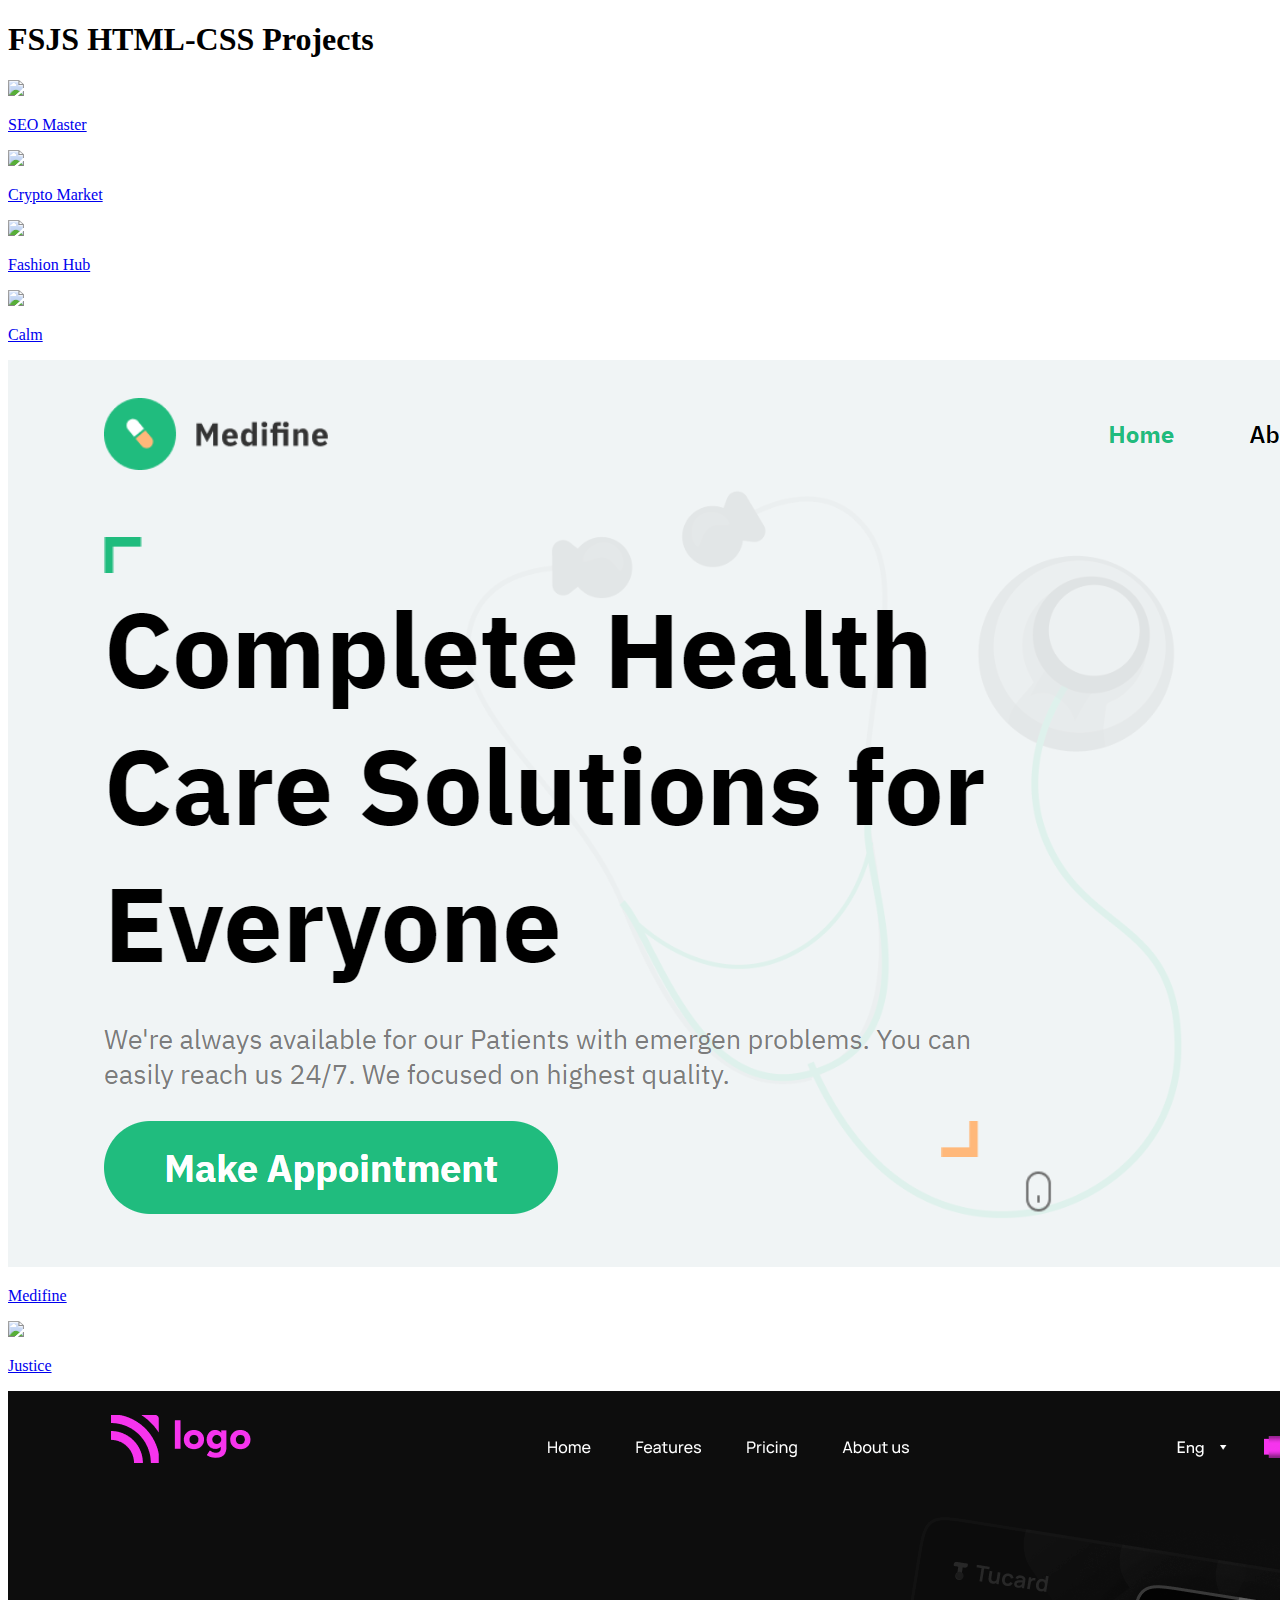
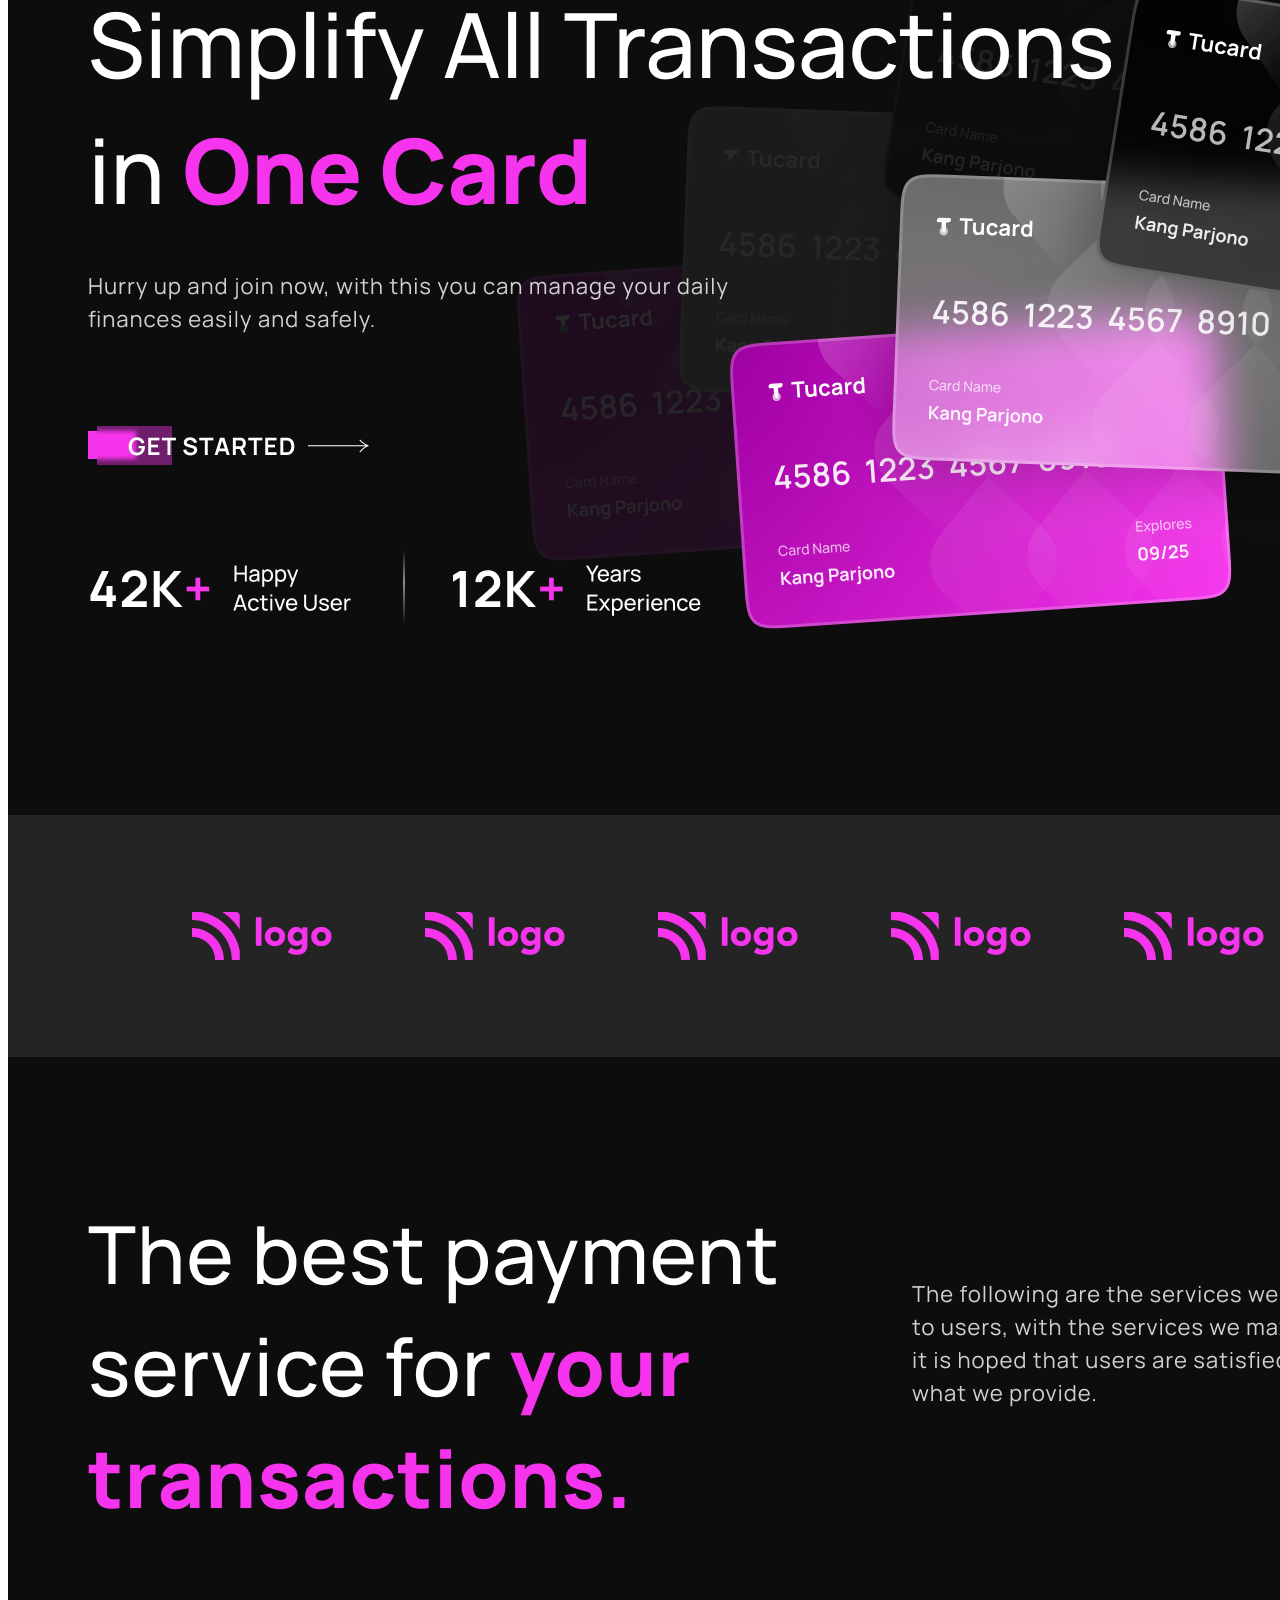
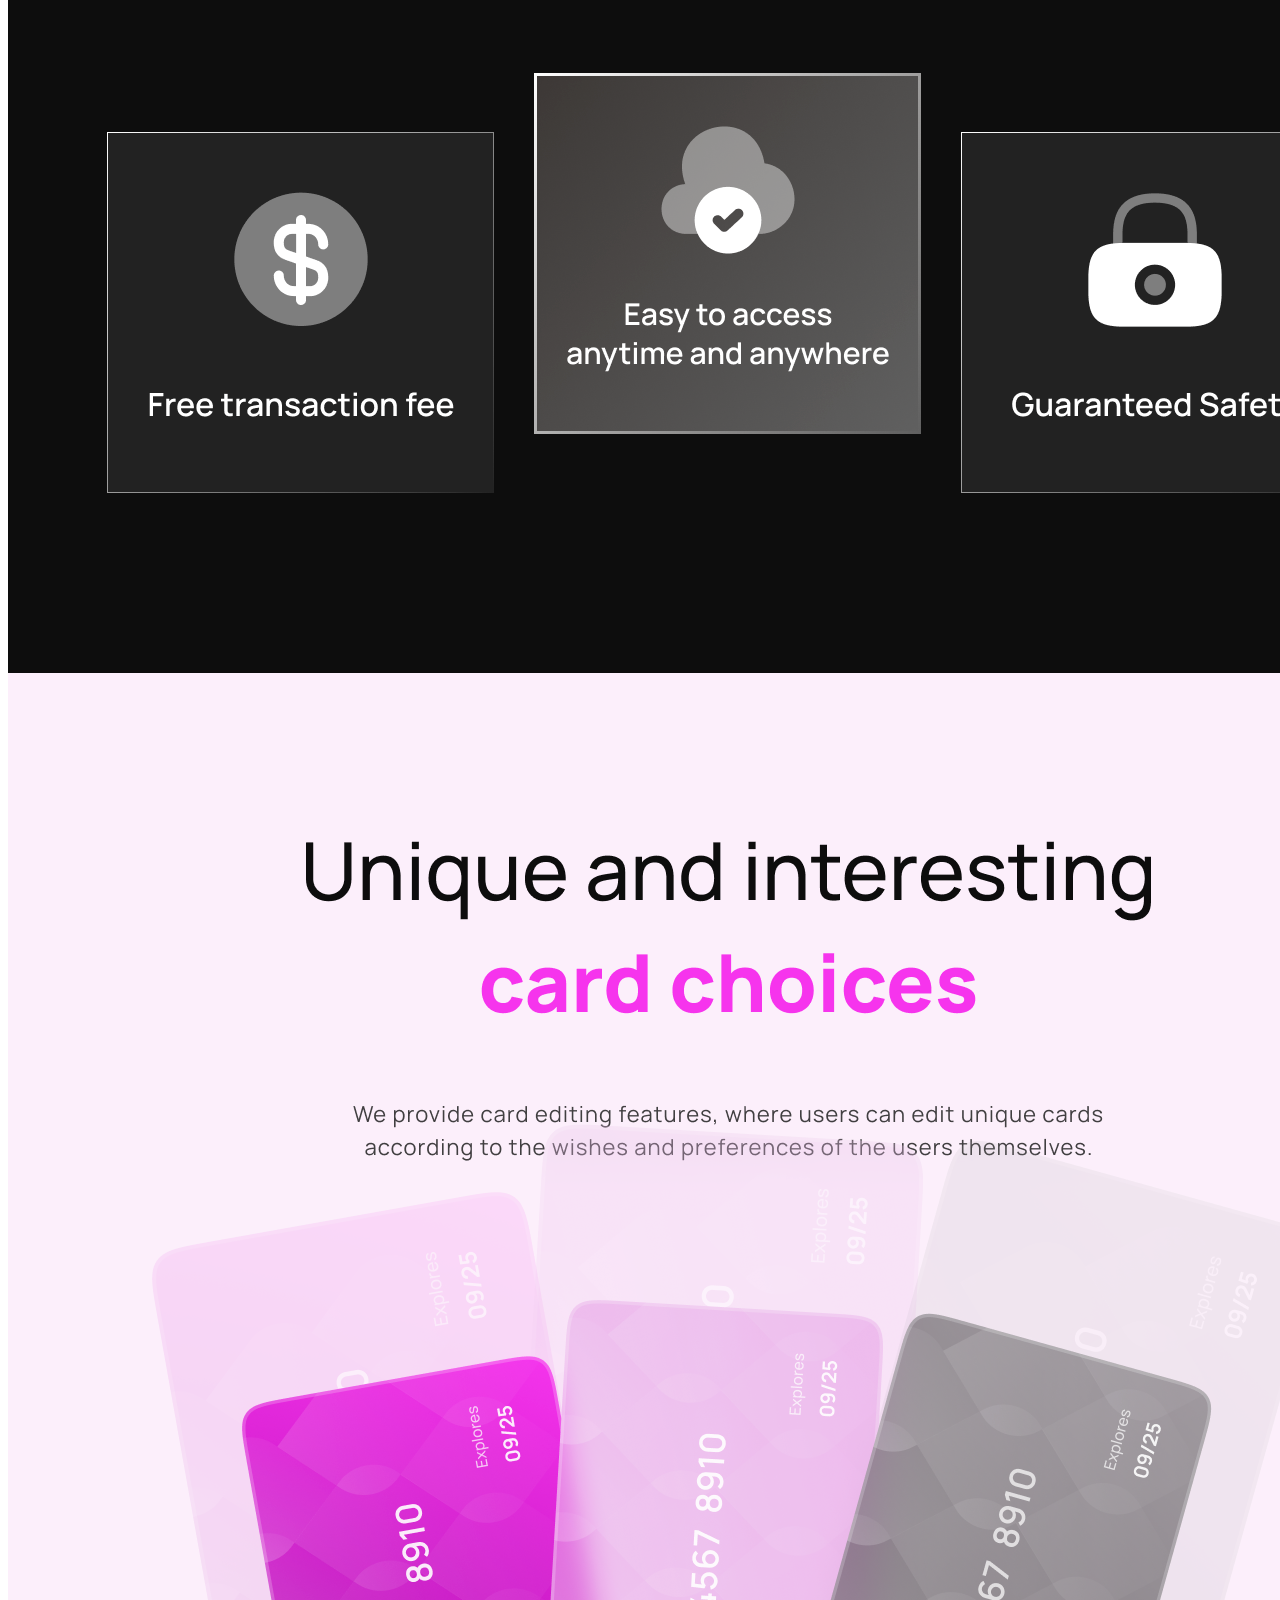
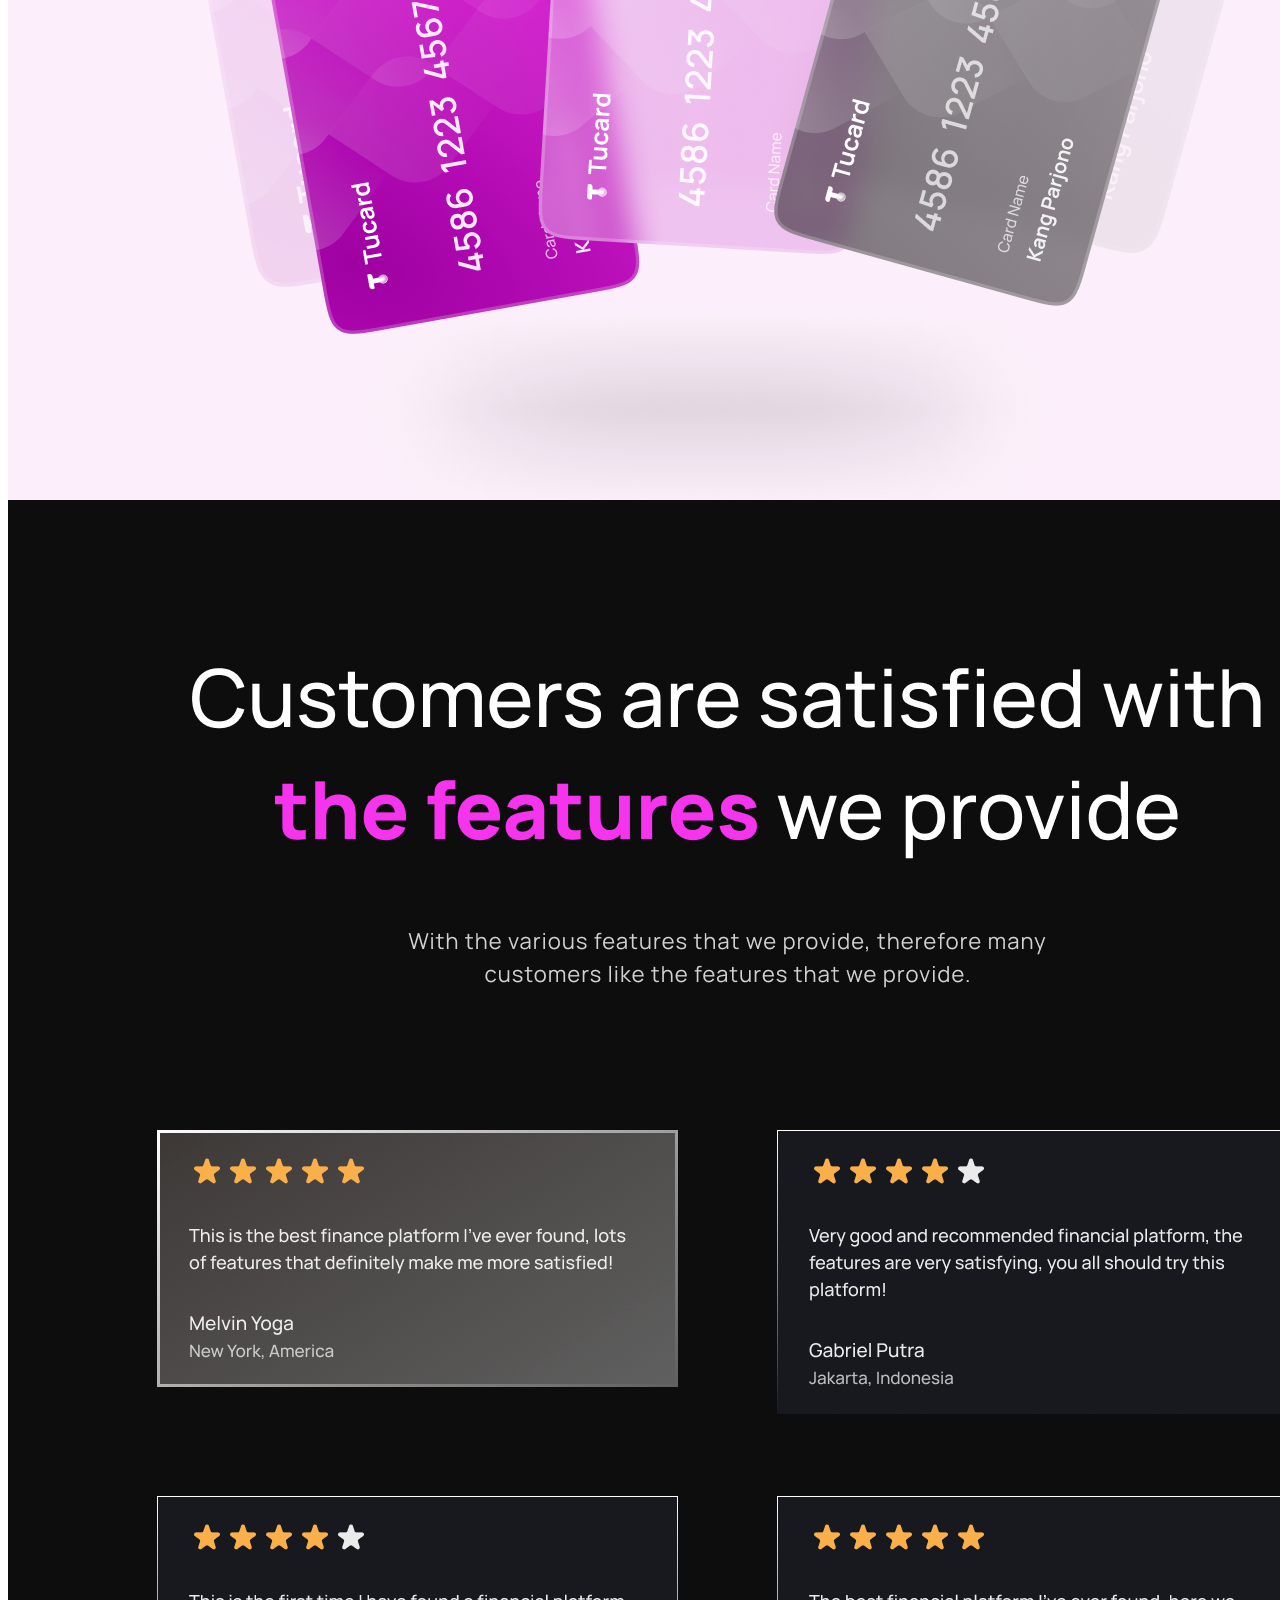
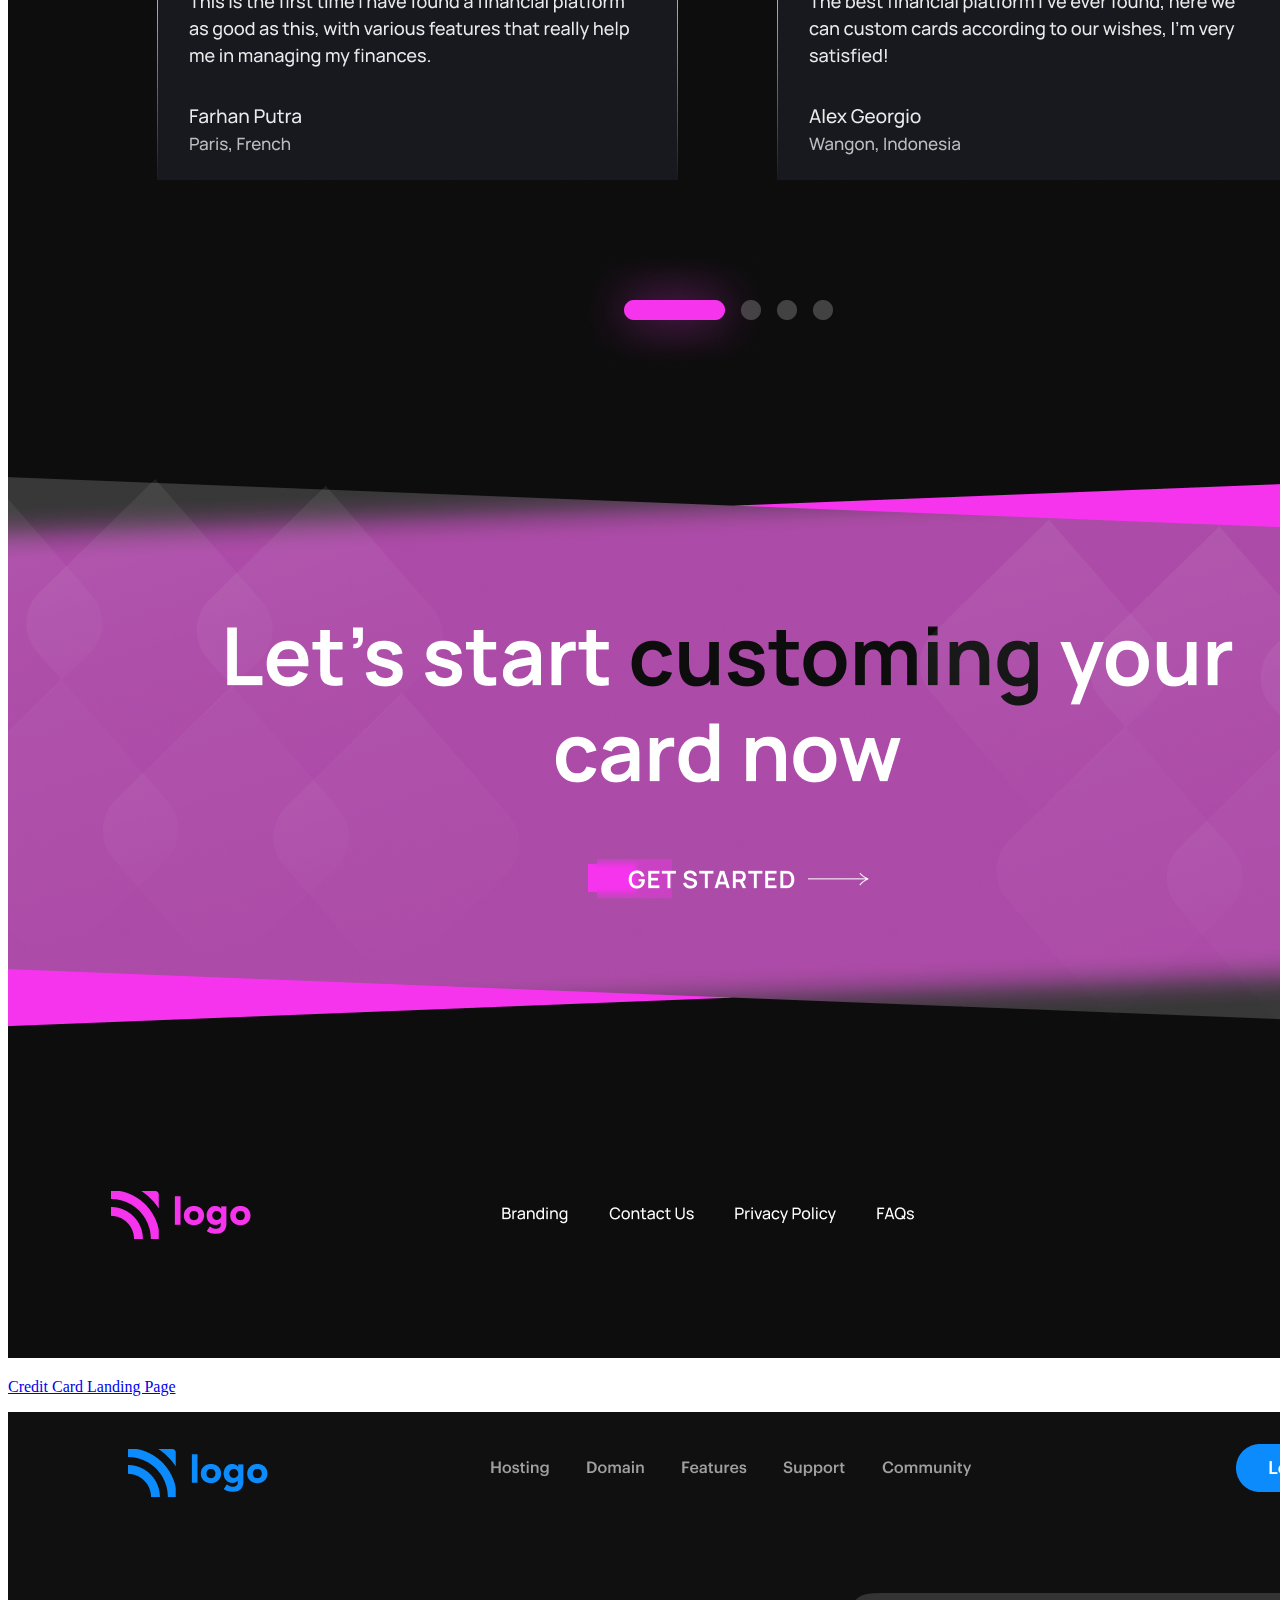
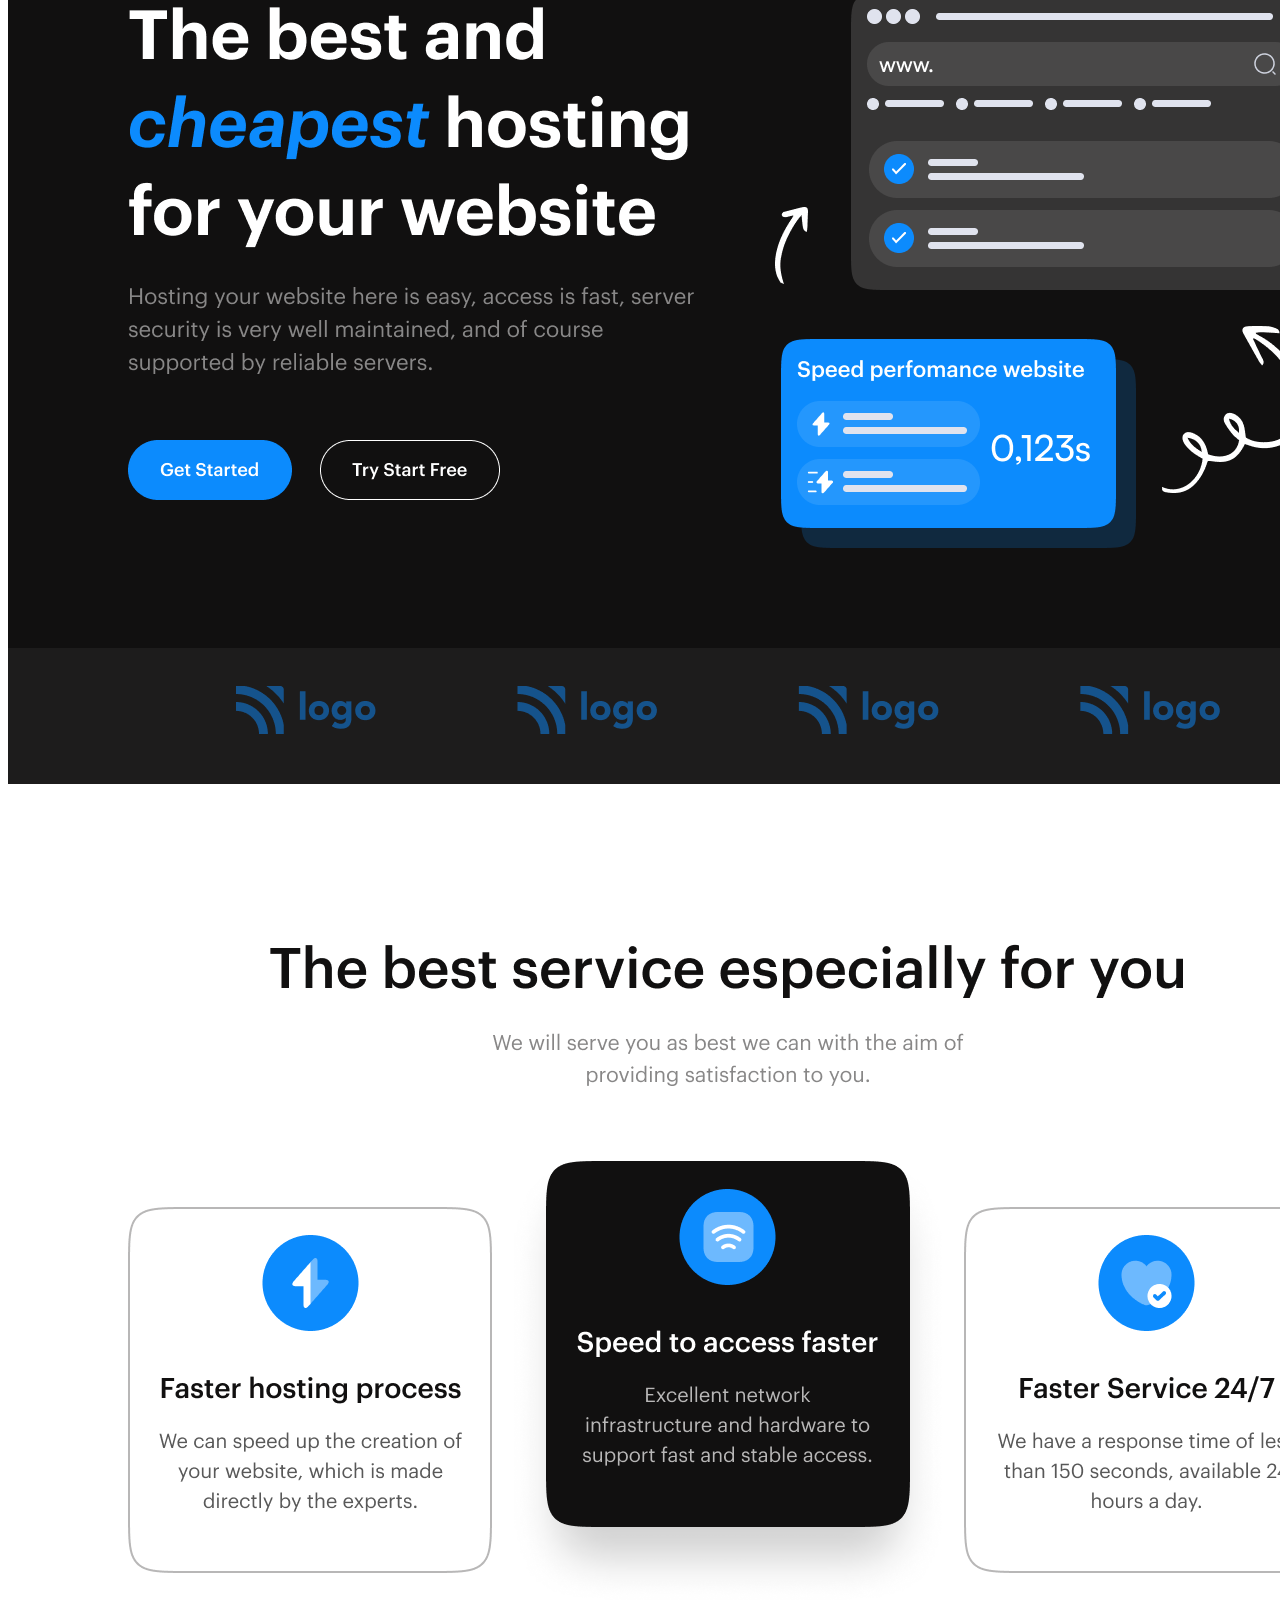
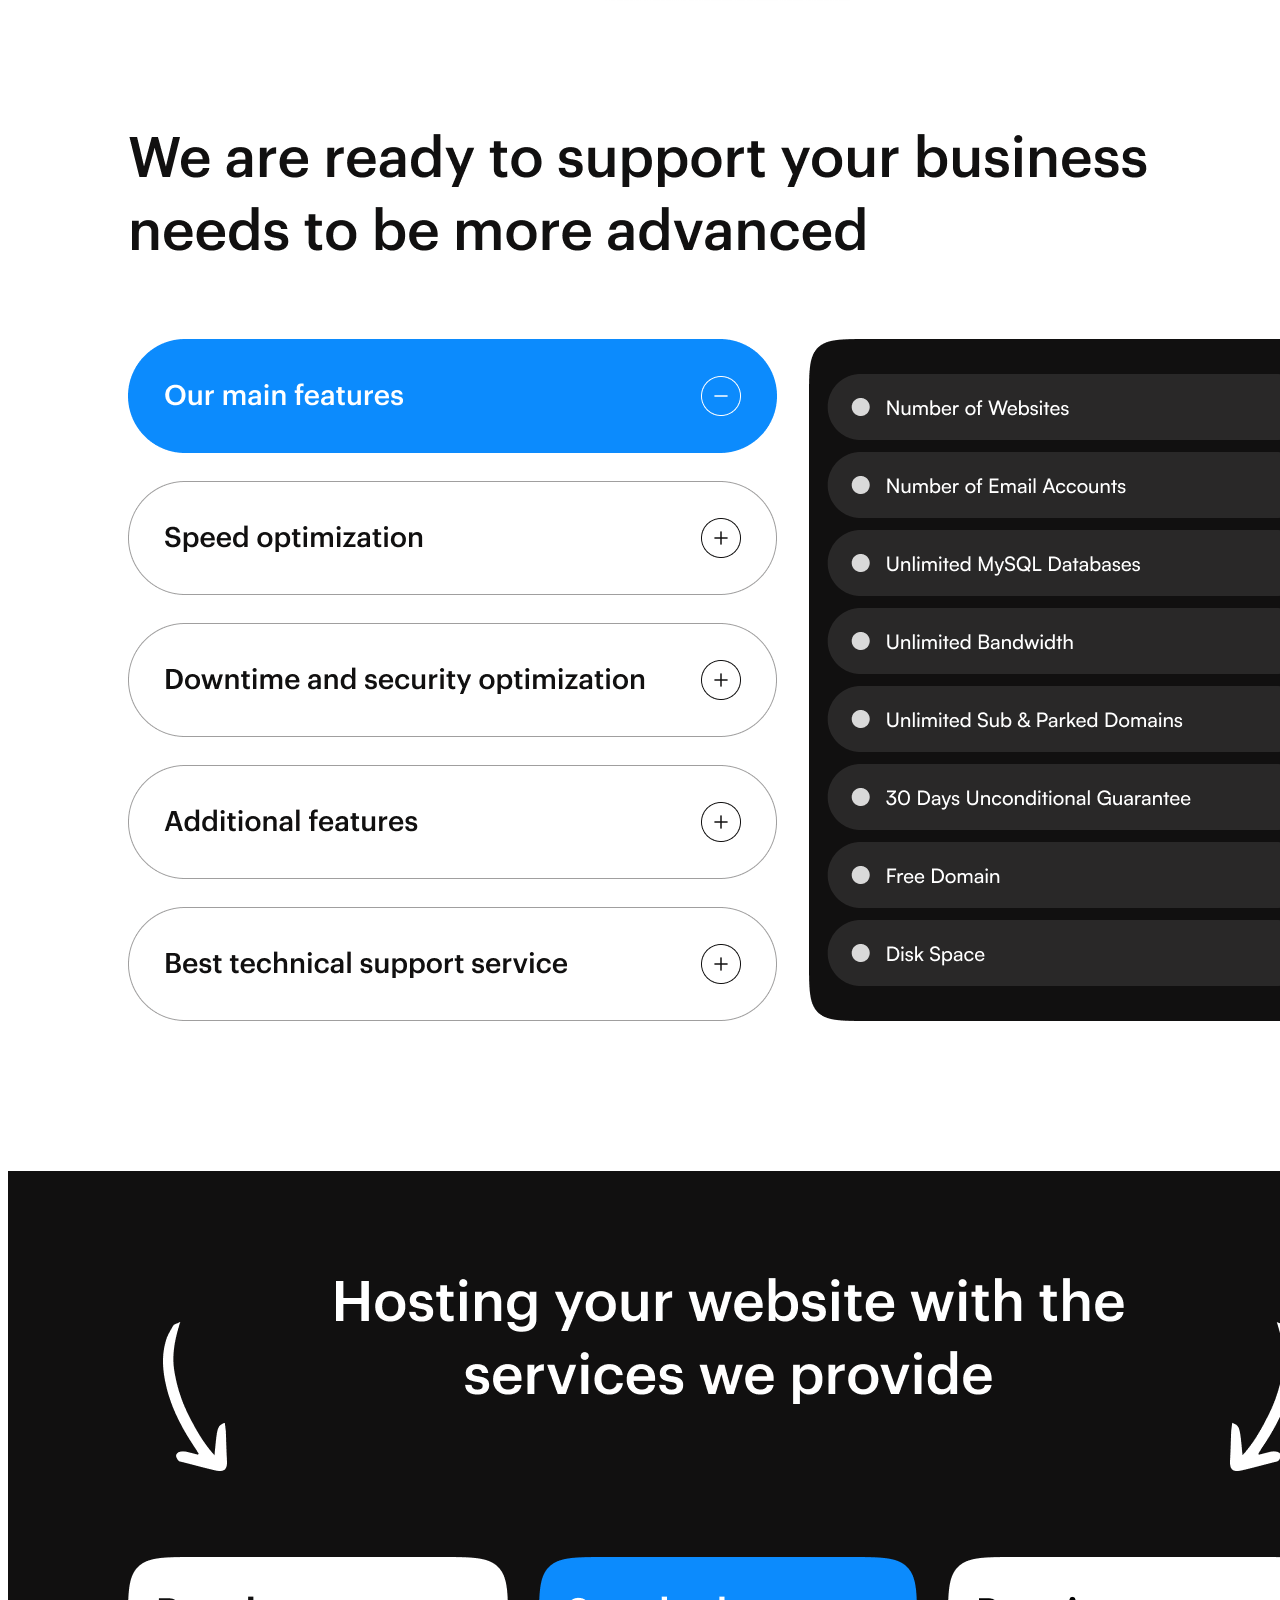
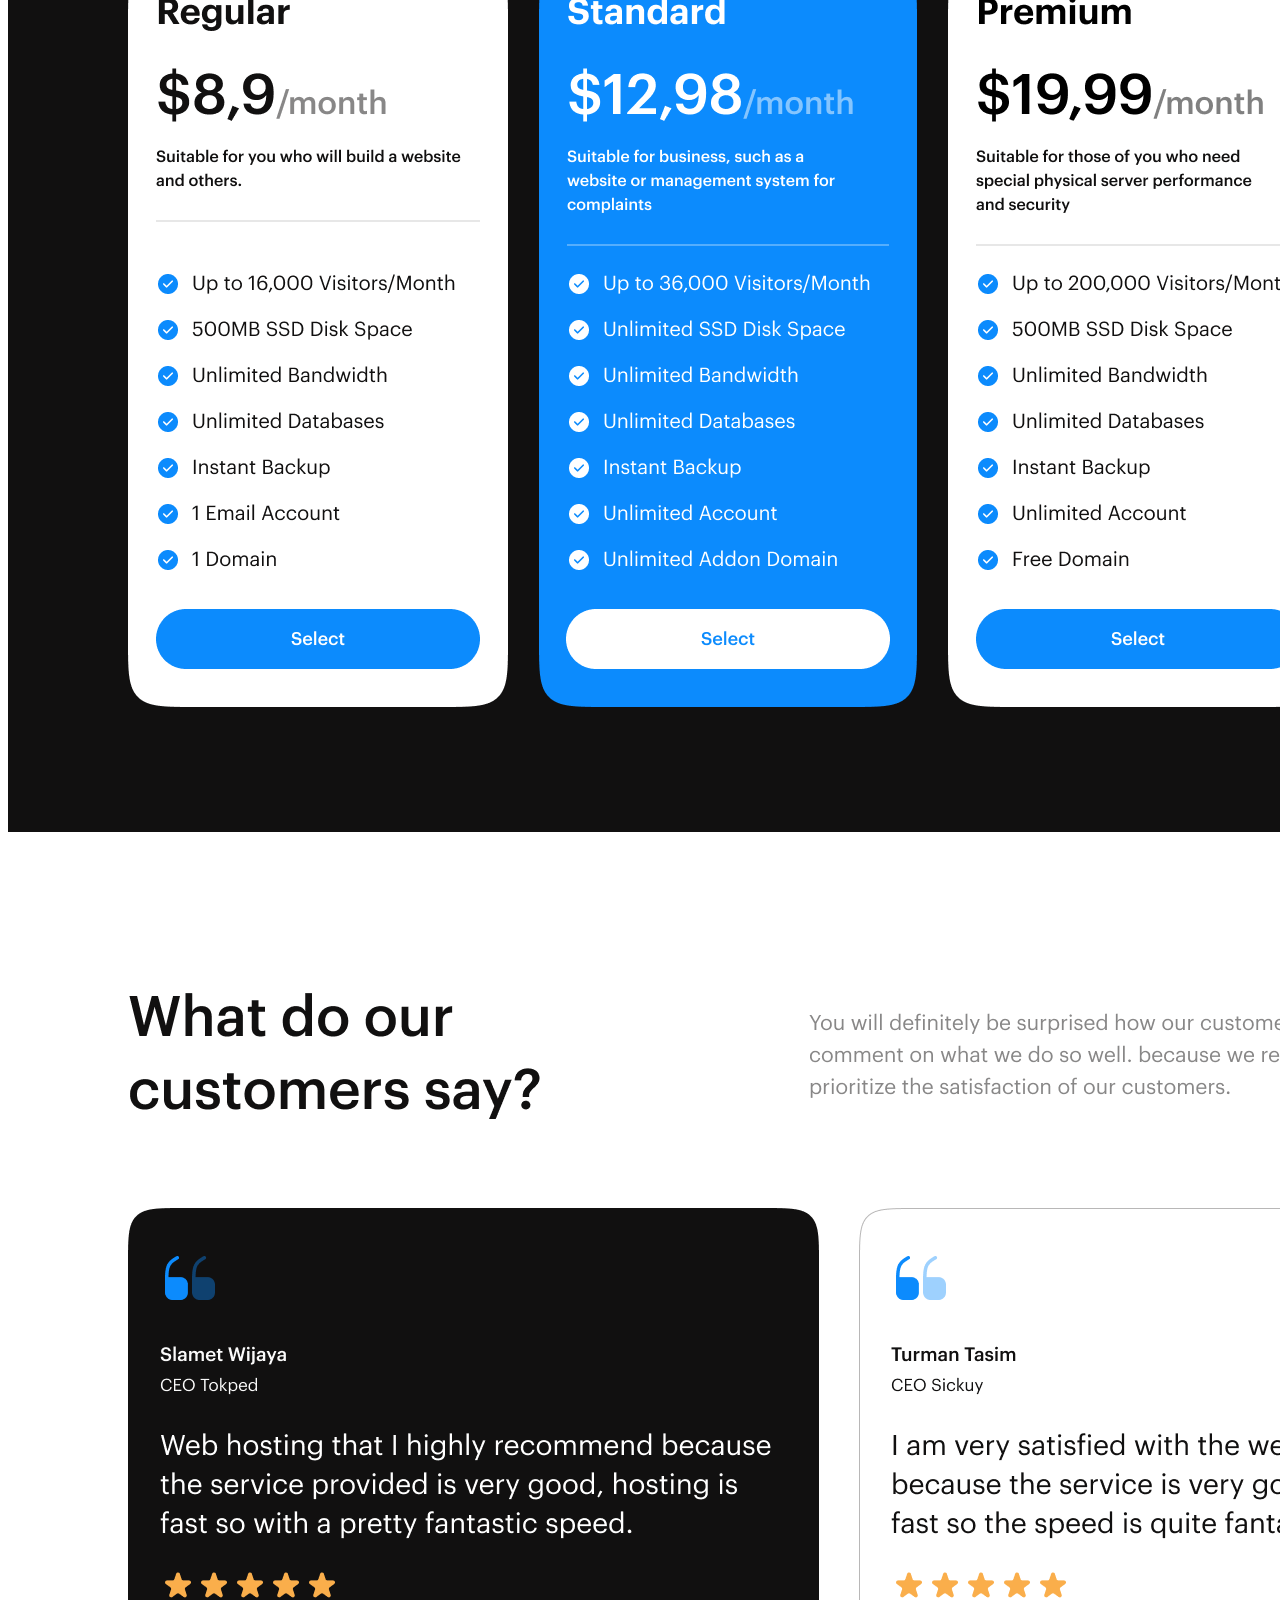
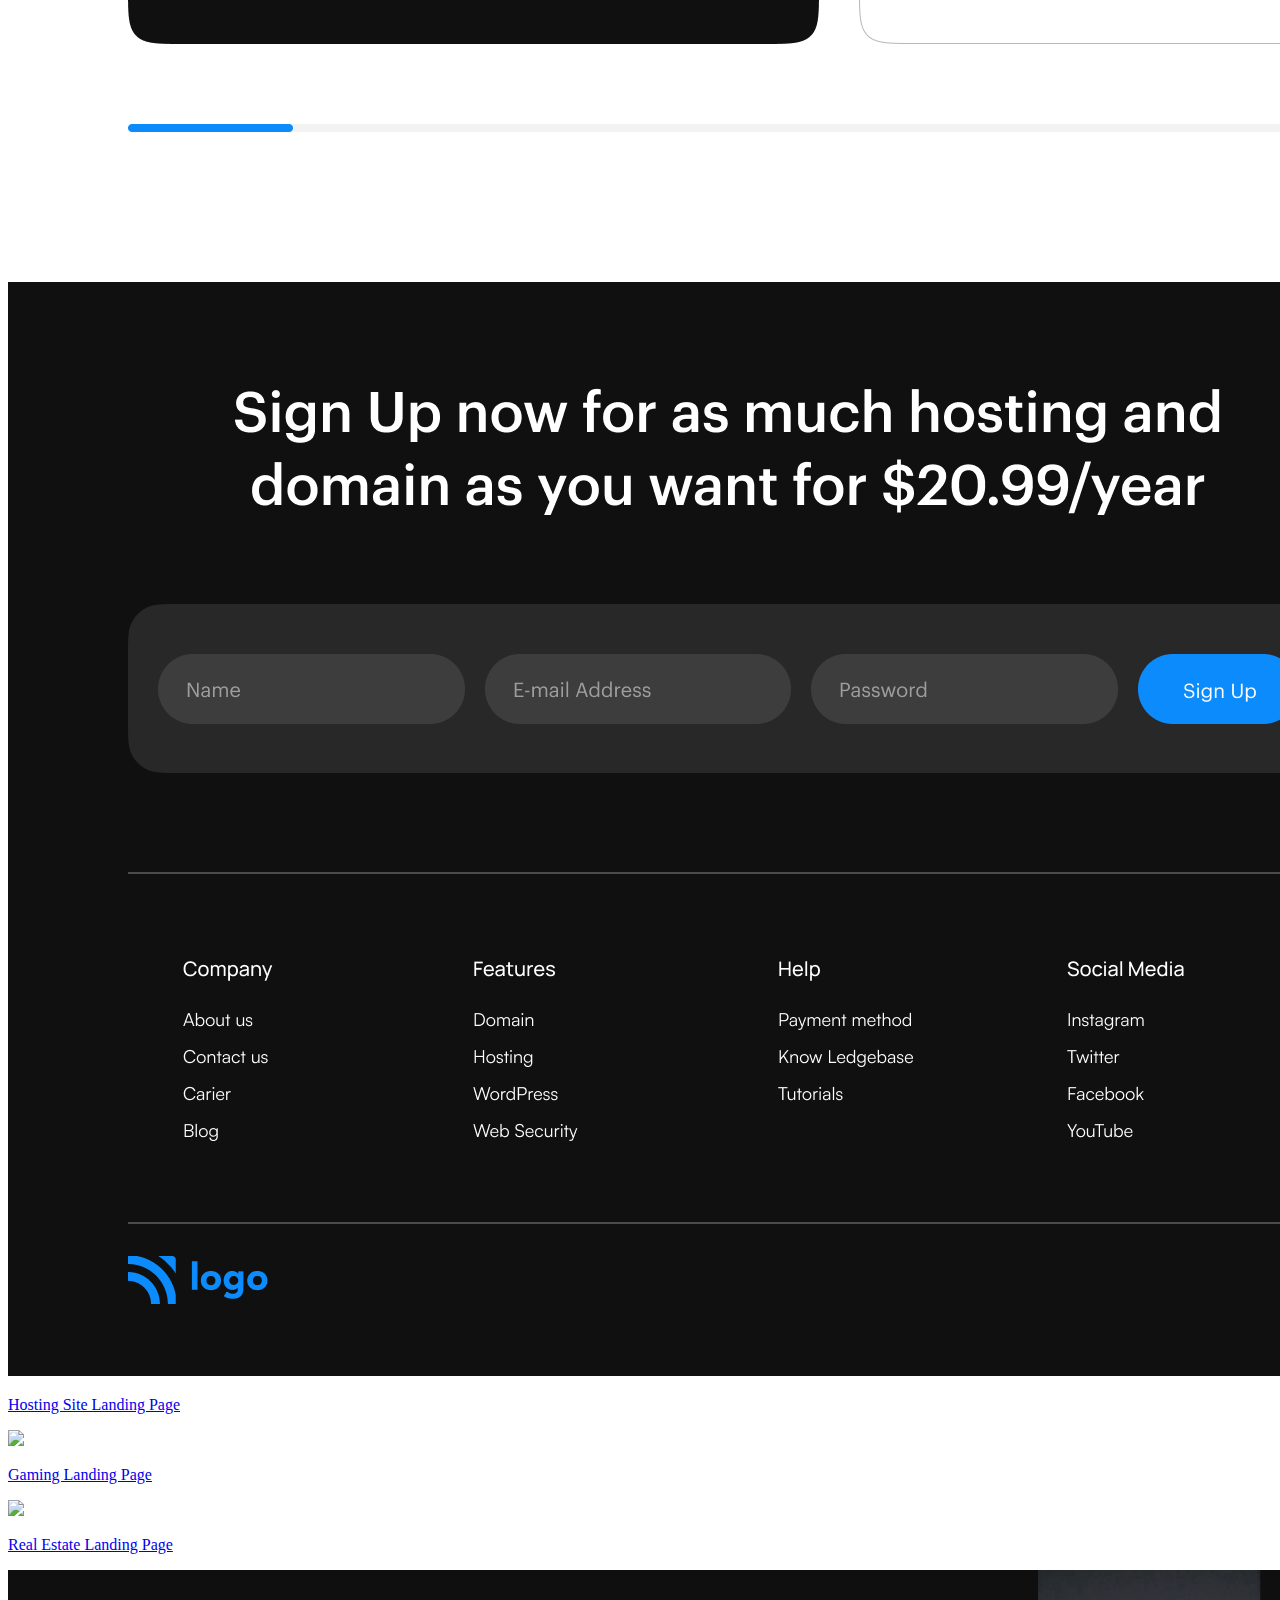
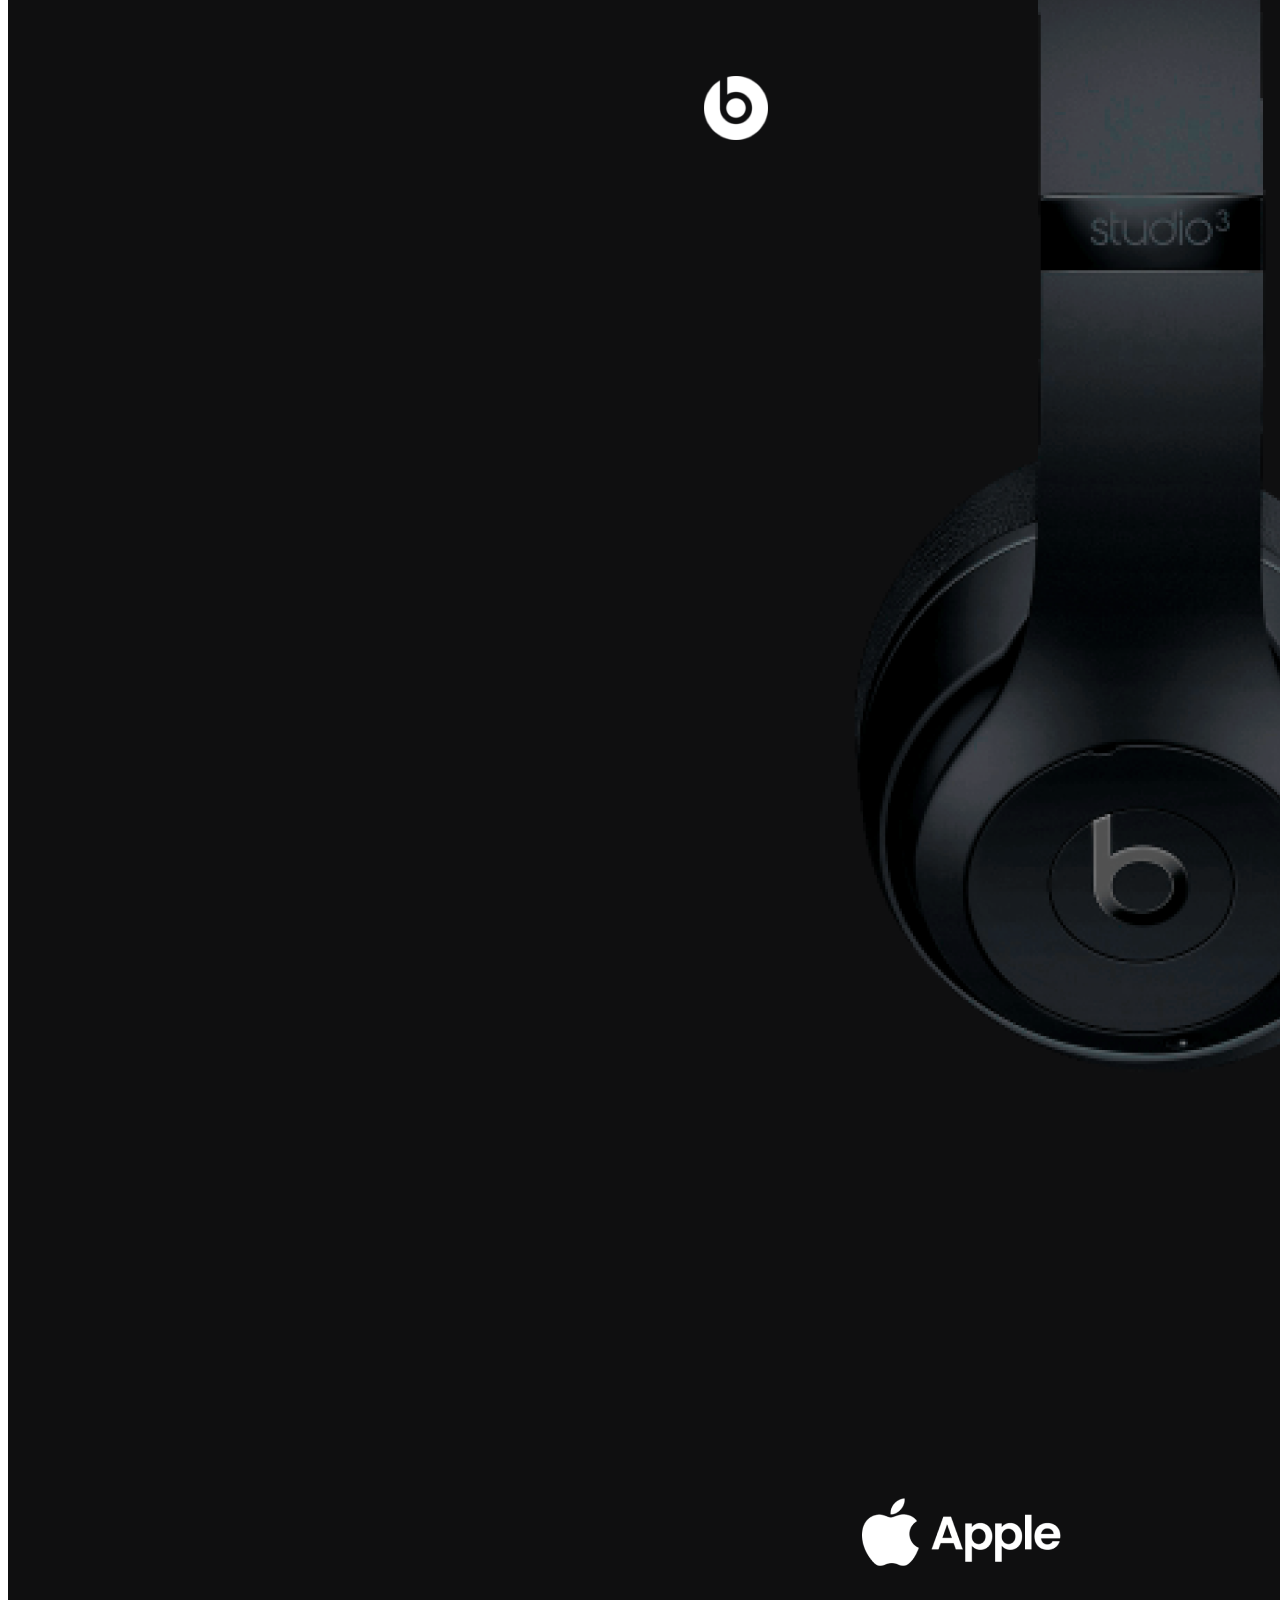
==== commit db3ebda6: "Beats Landing Page" ====
--- a/index.html
+++ b/index.html
@@ -111,6 +111,46 @@
             >
           </p>
         </div>
+        <div
+          class="border-4 rounded-2xl border-black shadow-2xl bg-[#97D5E2] h-fit"
+        >
+          <img
+            class="w-[400px] border-b-4 border-b-black rounded-t-xl"
+            src="./HTML and CSS/03_Project- Gaming Landing Page/Gaming Landing Page.png"
+          />
+          <p class="text-2xl text-center p-1">
+            <a href="./HTML and CSS/03_Project- Gaming Landing Page/index.html"
+              >Gaming Landing Page</a
+            >
+          </p>
+        </div>
+        <div
+          class="border-4 rounded-2xl border-black shadow-2xl bg-[#97D5E2] h-fit"
+        >
+          <img
+            class="w-[400px] border-b-4 border-b-black rounded-t-xl"
+            src="./HTML and CSS/04_Project- Real Estate Landing Page/Real Estate - Desktop.png"
+          />
+          <p class="text-2xl text-center p-1">
+            <a
+              href="./HTML and CSS/04_Project- Real Estate Landing Page/index.html"
+              >Real Estate Landing Page</a
+            >
+          </p>
+        </div>
+        <div
+          class="border-4 rounded-2xl border-black shadow-2xl bg-[#97D5E2] h-fit"
+        >
+          <img
+            class="w-[400px] border-b-4 border-b-black rounded-t-xl"
+            src="./HTML and CSS/05_Project- Beats Landing Page/Main Landing page.png"
+          />
+          <p class="text-2xl text-center p-1">
+            <a href="./HTML and CSS/05_Project- Beats Landing Page/index.html"
+              >Beats Landing Page</a
+            >
+          </p>
+        </div>
       </div>
     </div>
   </body>
